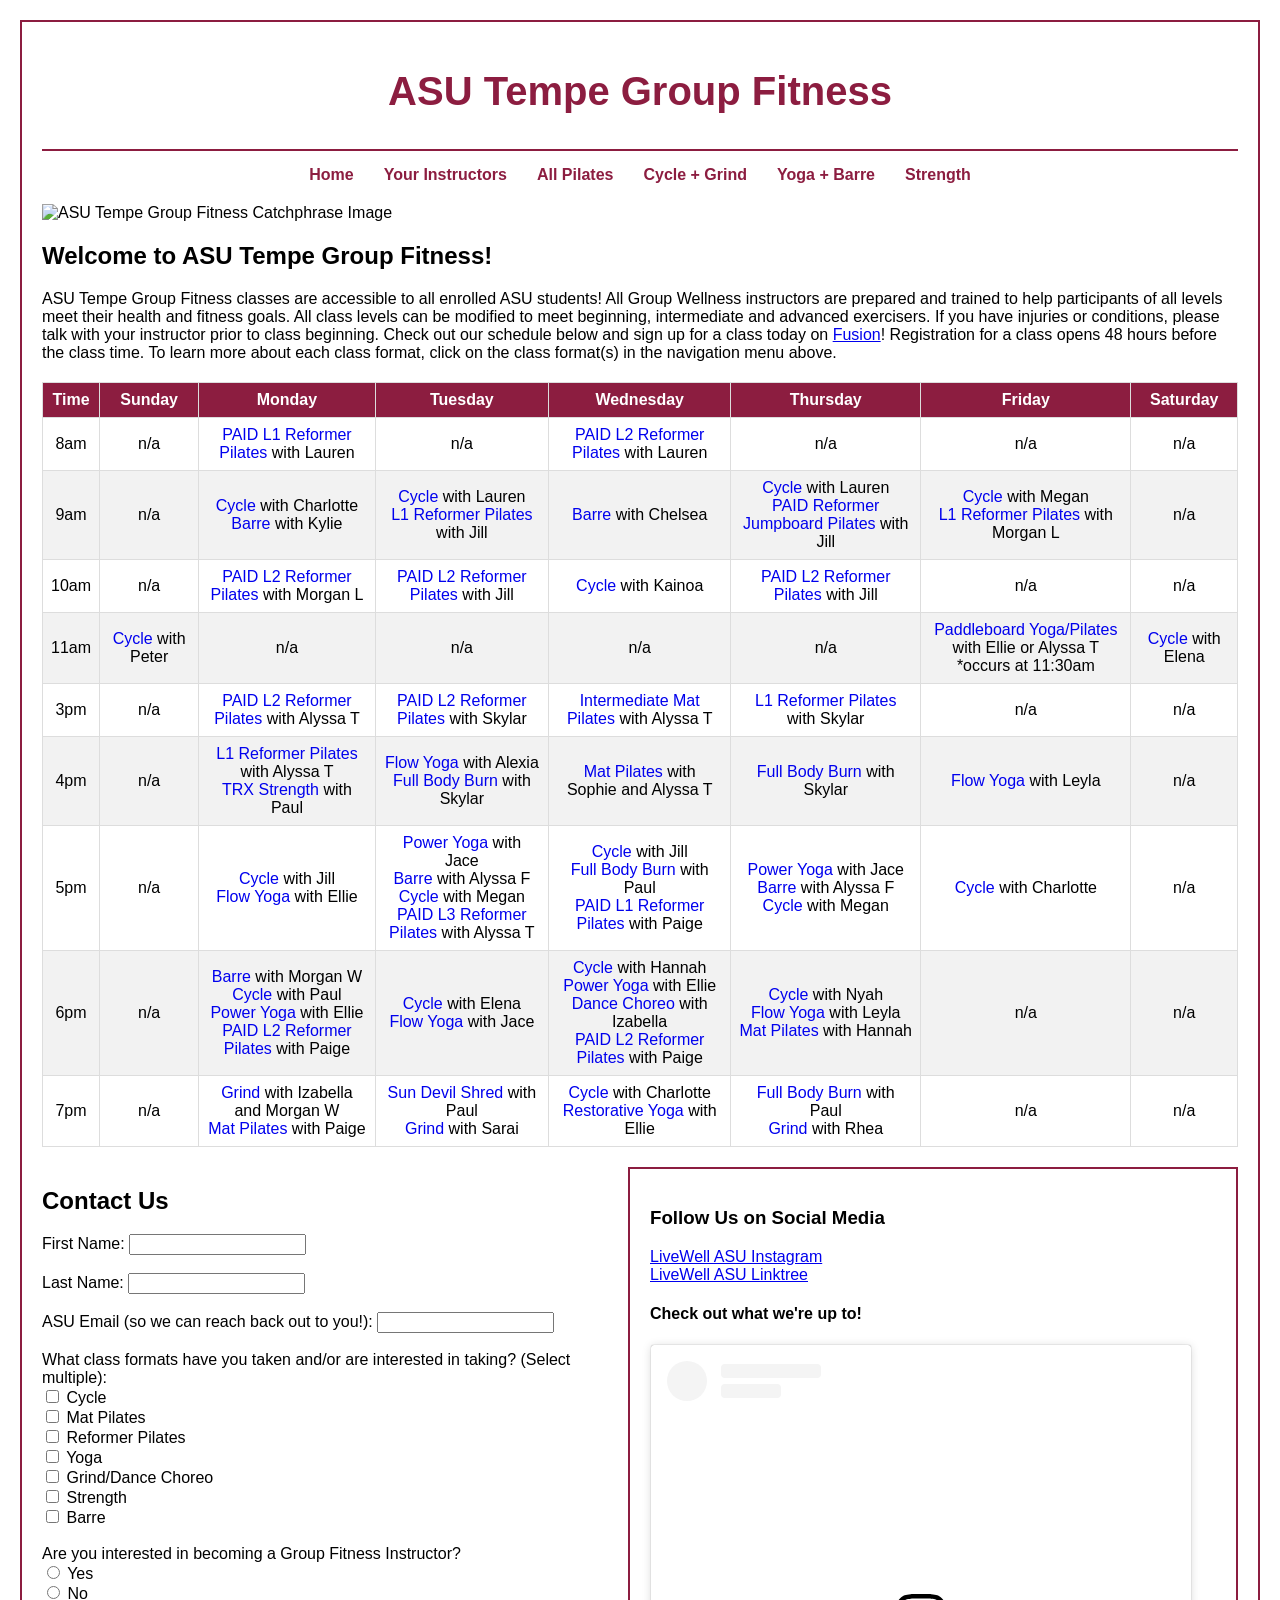
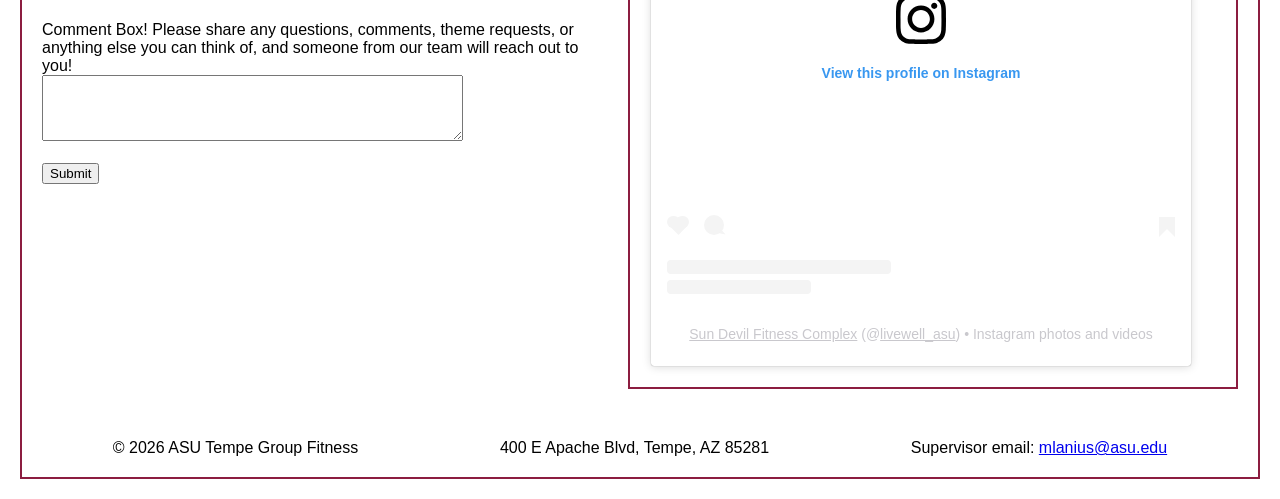
==== index.html @ fae79767 "Add files via upload" ====
<!DOCTYPE html>
<html lang="en">
        <head> 
            <title>ASU Tempe Group Fitness</title>
            <meta charset="UTF-8">
            <meta name="viewport" content="width=device-width, initial-scale=1.0">
            <meta name="description" content="ASU Tempe offers a variety of Group Fitness classes. Check out the schedule below and register for a class today!">
            <link rel="stylesheet" href="groupfit.css">
            <script async src="https://www.instagram.com/embed.js"></script>
        </head>
    <body>
        <div id="wrapper">
        <header>
            <h1>ASU Tempe Group Fitness</h1>
        </header>
        <nav>
            <ul>
                <li><a href="index.html">Home</a></li>
                <li><a href="your instructors.html">Your Instructors</a></li>
                <li><a href="all pilates.html">All Pilates</a></li>
                <li><a href="cycle & grind.html">Cycle + Grind</a></li>
                <li><a href="yoga & barre.html">Yoga + Barre</a></li>
                <li><a href="strength.html">Strength</a></li>
            </ul>
        </nav>
        <div id="homehero" class="hero">
            <img src="hero-image.png" alt="ASU Tempe Group Fitness Catchphrase Image">
        </div> 
        
        <main>

            <h2>Welcome to ASU Tempe Group Fitness!</h2>
            <p><span class="resort">ASU Tempe Group Fitness</span> classes are accessible to all 
                enrolled ASU students! All Group Wellness instructors are prepared and trained to 
                help participants of all levels meet their health and fitness goals. All class levels 
                can be modified to meet beginning, intermediate and advanced exercisers. If you have 
                injuries or conditions, please talk with your instructor prior to class beginning. Check
                out our schedule below and sign up for a class today on <a href="https://fitnessonline.asu.edu/Program?classificationId=ba1a6410-58a8-4bd6-8434-6ab64ba2472a">Fusion</a>! 
                Registration for a class opens 48 hours before the class time. To learn more about each class format, click on the class format(s) in the navigation menu above.
            </p>
            <table>
                <thead>
                    <tr>
                        <th>Time</th>
                        <th>Sunday</th>
                        <th>Monday</th>
                        <th>Tuesday</th>
                        <th>Wednesday</th>
                        <th>Thursday</th>
                        <th>Friday</th>
                        <th>Saturday</th>
                    </tr>
                </thead>
                <tbody>
                    <tr>
                        <td>8am</td>
                        <td>n/a</td>
                        <td><a href="https://fitnessonline.asu.edu/Program?classificationId=ba1a6410-58a8-4bd6-8434-6ab64ba2472a">PAID L1 Reformer Pilates</a> with Lauren</td>
                        <td>n/a</td>
                        <td><a href="https://fitnessonline.asu.edu/Program?classificationId=ba1a6410-58a8-4bd6-8434-6ab64ba2472a">PAID L2 Reformer Pilates</a> with Lauren</td>
                        <td>n/a</td>
                        <td>n/a</td>
                        <td>n/a</td>
                    </tr>
                    <tr>
                        <td>9am</td>
                        <td>n/a</td>
                        <td><a href="https://fitnessonline.asu.edu/Program?classificationId=ba1a6410-58a8-4bd6-8434-6ab64ba2472a">Cycle</a> with Charlotte<br>
                            <a href="https://fitnessonline.asu.edu/Program?classificationId=ba1a6410-58a8-4bd6-8434-6ab64ba2472a">Barre</a> with Kylie
                        </td>
                        <td><a href="https://fitnessonline.asu.edu/Program?classificationId=ba1a6410-58a8-4bd6-8434-6ab64ba2472a">Cycle</a> with Lauren<br>
                            <a href="https://fitnessonline.asu.edu/Program?classificationId=ba1a6410-58a8-4bd6-8434-6ab64ba2472a">L1 Reformer Pilates</a> with Jill
                        </td>
                        <td><a href="https://fitnessonline.asu.edu/Program?classificationId=ba1a6410-58a8-4bd6-8434-6ab64ba2472a">Barre</a> with Chelsea</td>
                        <td><a href="https://fitnessonline.asu.edu/Program?classificationId=ba1a6410-58a8-4bd6-8434-6ab64ba2472a">Cycle</a> with Lauren<br>
                            <a href="https://fitnessonline.asu.edu/Program?classificationId=ba1a6410-58a8-4bd6-8434-6ab64ba2472a">PAID Reformer Jumpboard Pilates</a> with Jill
                        </td>
                        <td><a href="https://fitnessonline.asu.edu/Program?classificationId=ba1a6410-58a8-4bd6-8434-6ab64ba2472a">Cycle</a> with Megan<br>
                            <a href="https://fitnessonline.asu.edu/Program?classificationId=ba1a6410-58a8-4bd6-8434-6ab64ba2472a">L1 Reformer Pilates</a> with Morgan L
                        </td>
                        <td>n/a</td>
                    </tr>
                    <tr>
                        <td>10am</td>
                        <td>n/a</td>
                        <td><a href="https://fitnessonline.asu.edu/Program?classificationId=ba1a6410-58a8-4bd6-8434-6ab64ba2472a">PAID L2 Reformer Pilates</a> with Morgan L</td>
                        <td><a href="https://fitnessonline.asu.edu/Program?classificationId=ba1a6410-58a8-4bd6-8434-6ab64ba2472a">PAID L2 Reformer Pilates</a> with Jill</td>
                        <td><a href="https://fitnessonline.asu.edu/Program?classificationId=ba1a6410-58a8-4bd6-8434-6ab64ba2472a">Cycle</a> with Kainoa</td>
                        <td><a href="https://fitnessonline.asu.edu/Program?classificationId=ba1a6410-58a8-4bd6-8434-6ab64ba2472a">PAID L2 Reformer Pilates</a> with Jill</td>
                        <td>n/a</td>
                        <td>n/a</td>
                    </tr>
                    <tr>
                        <td>11am</td>
                        <td><a href="https://fitnessonline.asu.edu/Program?classificationId=ba1a6410-58a8-4bd6-8434-6ab64ba2472a">Cycle</a> with Peter</td>
                        <td>n/a</td>
                        <td>n/a</td>
                        <td>n/a</td>
                        <td>n/a</td>
                        <td><a href="https://fitnessonline.asu.edu/Program?classificationId=ba1a6410-58a8-4bd6-8434-6ab64ba2472a">Paddleboard Yoga/Pilates</a> with Ellie or Alyssa T
                            <br>*occurs at 11:30am</td>
                        <td><a href="https://fitnessonline.asu.edu/Program?classificationId=ba1a6410-58a8-4bd6-8434-6ab64ba2472a">Cycle</a> with Elena</td>
                    </tr>
                    <tr>
                        <td>3pm</td>
                        <td>n/a</td>
                        <td><a href="https://fitnessonline.asu.edu/Program?classificationId=ba1a6410-58a8-4bd6-8434-6ab64ba2472a">PAID L2 Reformer Pilates</a> with Alyssa T</td>
                        <td><a href="https://fitnessonline.asu.edu/Program?classificationId=ba1a6410-58a8-4bd6-8434-6ab64ba2472a">PAID L2 Reformer Pilates</a> with Skylar</td>
                        <td><a href="https://fitnessonline.asu.edu/Program?classificationId=ba1a6410-58a8-4bd6-8434-6ab64ba2472a">Intermediate Mat Pilates</a> with Alyssa T</td>
                        <td><a href="https://fitnessonline.asu.edu/Program?classificationId=ba1a6410-58a8-4bd6-8434-6ab64ba2472a">L1 Reformer Pilates</a> with Skylar</td>
                        <td>n/a</td>
                        <td>n/a</td>
                    </tr>
                    <tr>
                        <td>4pm</td>
                        <td>n/a</td>
                        <td><a href="https://fitnessonline.asu.edu/Program?classificationId=ba1a6410-58a8-4bd6-8434-6ab64ba2472a">L1 Reformer Pilates</a> with Alyssa T<br>
                            <a href="https://fitnessonline.asu.edu/Program?classificationId=ba1a6410-58a8-4bd6-8434-6ab64ba2472a">TRX Strength</a> with Paul
                        </td>
                        <td><a href="https://fitnessonline.asu.edu/Program?classificationId=ba1a6410-58a8-4bd6-8434-6ab64ba2472a">Flow Yoga</a> with Alexia<br>
                            <a href="https://fitnessonline.asu.edu/Program?classificationId=ba1a6410-58a8-4bd6-8434-6ab64ba2472a">Full Body Burn</a> with Skylar
                        </td>
                        <td><a href="https://fitnessonline.asu.edu/Program?classificationId=ba1a6410-58a8-4bd6-8434-6ab64ba2472a">Mat Pilates</a> with Sophie and Alyssa T</td>
                        <td><a href="https://fitnessonline.asu.edu/Program?classificationId=ba1a6410-58a8-4bd6-8434-6ab64ba2472a">Full Body Burn</a> with Skylar</td>
                        <td><a href="https://fitnessonline.asu.edu/Program?classificationId=ba1a6410-58a8-4bd6-8434-6ab64ba2472a">Flow Yoga</a> with Leyla</td>
                        <td>n/a</td>
                    </tr>
                    <tr>
                        <td>5pm</td>
                        <td>n/a</td>
                        <td><a href="https://fitnessonline.asu.edu/Program?classificationId=ba1a6410-58a8-4bd6-8434-6ab64ba2472a">Cycle</a> with Jill<br>
                            <a href="https://fitnessonline.asu.edu/Program?classificationId=ba1a6410-58a8-4bd6-8434-6ab64ba2472a">Flow Yoga</a> with Ellie
                        </td>
                        <td><a href="https://fitnessonline.asu.edu/Program?classificationId=ba1a6410-58a8-4bd6-8434-6ab64ba2472a">Power Yoga</a> with Jace<br>
                            <a href="https://fitnessonline.asu.edu/Program?classificationId=ba1a6410-58a8-4bd6-8434-6ab64ba2472a">Barre</a> with Alyssa F<br>
                            <a href="https://fitnessonline.asu.edu/Program?classificationId=ba1a6410-58a8-4bd6-8434-6ab64ba2472a">Cycle</a> with Megan<br>
                            <a href="https://fitnessonline.asu.edu/Program?classificationId=ba1a6410-58a8-4bd6-8434-6ab64ba2472a">PAID L3 Reformer Pilates</a> with Alyssa T
                        </td>
                        <td><a href="https://fitnessonline.asu.edu/Program?classificationId=ba1a6410-58a8-4bd6-8434-6ab64ba2472a">Cycle</a> with Jill<br>
                            <a href="https://fitnessonline.asu.edu/Program?classificationId=ba1a6410-58a8-4bd6-8434-6ab64ba2472a">Full Body Burn</a> with Paul<br>
                            <a href="https://fitnessonline.asu.edu/Program?classificationId=ba1a6410-58a8-4bd6-8434-6ab64ba2472a">PAID L1 Reformer Pilates</a> with Paige
                        </td>
                        <td><a href="https://fitnessonline.asu.edu/Program?classificationId=ba1a6410-58a8-4bd6-8434-6ab64ba2472a">Power Yoga</a> with Jace<br>
                            <a href="https://fitnessonline.asu.edu/Program?classificationId=ba1a6410-58a8-4bd6-8434-6ab64ba2472a">Barre</a> with Alyssa F<br>
                            <a href="https://fitnessonline.asu.edu/Program?classificationId=ba1a6410-58a8-4bd6-8434-6ab64ba2472a">Cycle</a> with Megan
                        </td>
                        <td><a href="https://fitnessonline.asu.edu/Program?classificationId=ba1a6410-58a8-4bd6-8434-6ab64ba2472a">Cycle</a> with Charlotte</td>
                        <td>n/a</td>
                    </tr>
                    <tr>
                        <td>6pm</td>
                        <td>n/a</td>
                        <td><a href="https://fitnessonline.asu.edu/Program?classificationId=ba1a6410-58a8-4bd6-8434-6ab64ba2472a">Barre</a> with Morgan W<br>
                            <a href="https://fitnessonline.asu.edu/Program?classificationId=ba1a6410-58a8-4bd6-8434-6ab64ba2472a">Cycle</a> with Paul<br>
                            <a href="https://fitnessonline.asu.edu/Program?classificationId=ba1a6410-58a8-4bd6-8434-6ab64ba2472a">Power Yoga</a> with Ellie<br> 
                            <a href="https://fitnessonline.asu.edu/Program?classificationId=ba1a6410-58a8-4bd6-8434-6ab64ba2472a">PAID L2 Reformer Pilates</a> with Paige
                        </td>
                        <td><a href="https://fitnessonline.asu.edu/Program?classificationId=ba1a6410-58a8-4bd6-8434-6ab64ba2472a">Cycle</a> with Elena<br>
                            <a href="https://fitnessonline.asu.edu/Program?classificationId=ba1a6410-58a8-4bd6-8434-6ab64ba2472a">Flow Yoga</a> with Jace
                        </td>
                        <td><a href="https://fitnessonline.asu.edu/Program?classificationId=ba1a6410-58a8-4bd6-8434-6ab64ba2472a">Cycle</a> with Hannah<br>
                            <a href="https://fitnessonline.asu.edu/Program?classificationId=ba1a6410-58a8-4bd6-8434-6ab64ba2472a">Power Yoga</a> with Ellie<br>
                            <a href="https://fitnessonline.asu.edu/Program?classificationId=ba1a6410-58a8-4bd6-8434-6ab64ba2472a">Dance Choreo</a> with Izabella<br>
                            <a href="https://fitnessonline.asu.edu/Program?classificationId=ba1a6410-58a8-4bd6-8434-6ab64ba2472a">PAID L2 Reformer Pilates</a> with Paige
                        </td>
                        <td><a href="https://fitnessonline.asu.edu/Program?classificationId=ba1a6410-58a8-4bd6-8434-6ab64ba2472a">Cycle</a> with Nyah<br>
                            <a href="https://fitnessonline.asu.edu/Program?classificationId=ba1a6410-58a8-4bd6-8434-6ab64ba2472a">Flow Yoga</a> with Leyla<br>
                            <a href="https://fitnessonline.asu.edu/Program?classificationId=ba1a6410-58a8-4bd6-8434-6ab64ba2472a">Mat Pilates</a> with Hannah
                        </td>
                        <td>n/a</td>
                        <td>n/a</td>
                    </tr>
                    <tr>
                        <td>7pm</td>
                        <td>n/a</td>
                        <td><a href="https://fitnessonline.asu.edu/Program?classificationId=ba1a6410-58a8-4bd6-8434-6ab64ba2472a">Grind</a> with Izabella and Morgan W<br>
                            <a href="https://fitnessonline.asu.edu/Program?classificationId=ba1a6410-58a8-4bd6-8434-6ab64ba2472a">Mat Pilates</a> with Paige
                        </td>
                        <td><a href="https://fitnessonline.asu.edu/Program?classificationId=ba1a6410-58a8-4bd6-8434-6ab64ba2472a">Sun Devil Shred</a> with Paul<br>
                            <a href="https://fitnessonline.asu.edu/Program?classificationId=ba1a6410-58a8-4bd6-8434-6ab64ba2472a">Grind</a> with Sarai
                        </td>
                        <td><a href="https://fitnessonline.asu.edu/Program?classificationId=ba1a6410-58a8-4bd6-8434-6ab64ba2472a">Cycle</a> with Charlotte<br>
                            <a href="https://fitnessonline.asu.edu/Program?classificationId=ba1a6410-58a8-4bd6-8434-6ab64ba2472a">Restorative Yoga</a> with Ellie
                        </td>
                        <td><a href="https://fitnessonline.asu.edu/Program?classificationId=ba1a6410-58a8-4bd6-8434-6ab64ba2472a">Full Body Burn</a> with Paul<br>
                            <a href="https://fitnessonline.asu.edu/Program?classificationId=ba1a6410-58a8-4bd6-8434-6ab64ba2472a">Grind</a> with Rhea
                        </td>
                        <td>n/a</td>
                        <td>n/a</td>
                    </tr>
                </tbody>
            </table>

            <div class="contact-container">
                <div class="form-section">
                    <h2>Contact Us</h2>
                    <form action="#" method="post">
                        <label for="firstName">First Name:</label>
                        <input type="text" id="firstName" name="firstName" required><br><br>

                        <label for="lastName">Last Name:</label>
                        <input type="text" id="lastName" name="lastName" required><br><br>

                        <label for="email">ASU Email (so we can reach back out to you!):</label>
                        <input type="email" id="email" name="email" required><br><br>

                        <label>What class formats have you taken and/or are interested in taking? (Select multiple):</label><br>
                        <input type="checkbox" id="cycle" name="classes" value="cycle">
                        <label for="cycle">Cycle</label><br>
                        <input type="checkbox" id="matPilates" name="classes" value="mat pilates">
                        <label for="matPilates">Mat Pilates</label><br>
                        <input type="checkbox" id="reformerPilates" name="classes" value="reformer pilates">
                        <label for="reformerPilates">Reformer Pilates</label><br>
                        <input type="checkbox" id="yoga" name="classes" value="yoga">
                        <label for="yoga">Yoga</label><br>
                        <input type="checkbox" id="grindDance" name="classes" value="grind/dance choreo">
                        <label for="grindDance">Grind/Dance Choreo</label><br>
                        <input type="checkbox" id="strength" name="classes" value="strength">
                        <label for="strength">Strength</label><br>
                        <input type="checkbox" id="barre" name="classes" value="barre">
                        <label for="barre">Barre</label><br><br>

                        <label>Are you interested in becoming a Group Fitness Instructor?</label><br>
                        <input type="radio" id="yes" name="instructor" value="yes">
                        <label for="yes">Yes</label><br>
                        <input type="radio" id="no" name="instructor" value="no">
                        <label for="no">No</label><br><br>

                        <label for="comments">Comment Box! Please share any questions, comments, theme requests, or anything else you can think of, and someone from our team will reach out to you!</label><br>
                        <textarea id="comments" name="comments" rows="4" cols="50"></textarea><br><br>

                        <input type="submit" value="Submit">
                    </form>
                </div>
                <div class="social-box">
                    <h3>Follow Us on Social Media</h3>
                    <a href="https://www.instagram.com/livewell_asu/">LiveWell ASU Instagram</a><br>
                    <a href="https://linktr.ee/Livewell_ASU?utm_source=linktree_profile_share&ltsid=1f23e13b-ff58-4a9b-a9b8-58aa42dfff3c">LiveWell ASU Linktree</a><br>
                    <h4>Check out what we're up to!</h4>
                    <div class="recent-post">
                        <blockquote class="instagram-media" data-instgrm-permalink="https://www.instagram.com/livewell_asu/?utm_source=ig_embed&amp;utm_campaign=loading" data-instgrm-version="14" style=" background:#FFF; border:0; border-radius:3px; box-shadow:0 0 1px 0 rgba(0,0,0,0.5),0 1px 10px 0 rgba(0,0,0,0.15); margin: 1px; max-width:540px; min-width:326px; padding:0; width:99.375%; width:-webkit-calc(100% - 2px); width:calc(100% - 2px);"><div style="padding:16px;"> <a href="https://www.instagram.com/livewell_asu/?utm_source=ig_embed&amp;utm_campaign=loading" style=" background:#FFFFFF; line-height:0; padding:0 0; text-align:center; text-decoration:none; width:100%;" target="_blank"> <div style=" display: flex; flex-direction: row; align-items: center;"> <div style="background-color: #F4F4F4; border-radius: 50%; flex-grow: 0; height: 40px; margin-right: 14px; width: 40px;"></div> <div style="display: flex; flex-direction: column; flex-grow: 1; justify-content: center;"> <div style=" background-color: #F4F4F4; border-radius: 4px; flex-grow: 0; height: 14px; margin-bottom: 6px; width: 100px;"></div> <div style=" background-color: #F4F4F4; border-radius: 4px; flex-grow: 0; height: 14px; width: 60px;"></div></div></div><div style="padding: 19% 0;"></div> <div style="display:block; height:50px; margin:0 auto 12px; width:50px;"><svg width="50px" height="50px" viewBox="0 0 60 60" version="1.1" xmlns="https://www.w3.org/2000/svg" xmlns:xlink="https://www.w3.org/1999/xlink"><g stroke="none" stroke-width="1" fill="none" fill-rule="evenodd"><g transform="translate(-511.000000, -20.000000)" fill="#000000"><g><path d="M556.869,30.41 C554.814,30.41 553.148,32.076 553.148,34.131 C553.148,36.186 554.814,37.852 556.869,37.852 C558.924,37.852 560.59,36.186 560.59,34.131 C560.59,32.076 558.924,30.41 556.869,30.41 M541,60.657 C535.114,60.657 530.342,55.887 530.342,50 C530.342,44.114 535.114,39.342 541,39.342 C546.887,39.342 551.658,44.114 551.658,50 C551.658,55.887 546.887,60.657 541,60.657 M541,33.886 C532.1,33.886 524.886,41.1 524.886,50 C524.886,58.899 532.1,66.113 541,66.113 C549.9,66.113 557.115,58.899 557.115,50 C557.115,41.1 549.9,33.886 541,33.886 M565.378,62.101 C565.244,65.022 564.756,66.606 564.346,67.663 C563.803,69.06 563.154,70.057 562.106,71.106 C561.058,72.155 560.06,72.803 558.662,73.347 C557.607,73.757 556.021,74.244 553.102,74.378 C549.944,74.521 548.997,74.552 541,74.552 C533.003,74.552 532.056,74.521 528.898,74.378 C525.979,74.244 524.393,73.757 523.338,73.347 C521.94,72.803 520.942,72.155 519.894,71.106 C518.846,70.057 518.197,69.06 517.654,67.663 C517.244,66.606 516.755,65.022 516.623,62.101 C516.479,58.943 516.448,57.996 516.448,50 C516.448,42.003 516.479,41.056 516.623,37.899 C516.755,34.978 517.244,33.391 517.654,32.338 C518.197,30.938 518.846,29.942 519.894,28.894 C520.942,27.846 521.94,27.196 523.338,26.654 C524.393,26.244 525.979,25.756 528.898,25.623 C532.057,25.479 533.004,25.448 541,25.448 C548.997,25.448 549.943,25.479 553.102,25.623 C556.021,25.756 557.607,26.244 558.662,26.654 C560.06,27.196 561.058,27.846 562.106,28.894 C563.154,29.942 563.803,30.938 564.346,32.338 C564.756,33.391 565.244,34.978 565.378,37.899 C565.522,41.056 565.552,42.003 565.552,50 C565.552,57.996 565.522,58.943 565.378,62.101 M570.82,37.631 C570.674,34.438 570.167,32.258 569.425,30.349 C568.659,28.377 567.633,26.702 565.965,25.035 C564.297,23.368 562.623,22.342 560.652,21.575 C558.743,20.834 556.562,20.326 553.369,20.18 C550.169,20.033 549.148,20 541,20 C532.853,20 531.831,20.033 528.631,20.18 C525.438,20.326 523.257,20.834 521.349,21.575 C519.376,22.342 517.703,23.368 516.035,25.035 C514.368,26.702 513.342,28.377 512.574,30.349 C511.834,32.258 511.326,34.438 511.181,37.631 C511.035,40.831 511,41.851 511,50 C511,58.147 511.035,59.17 511.181,62.369 C511.326,65.562 511.834,67.743 512.574,69.651 C513.342,71.625 514.368,73.296 516.035,74.965 C517.703,76.634 519.376,77.658 521.349,78.425 C523.257,79.167 525.438,79.673 528.631,79.82 C531.831,79.965 532.853,80.001 541,80.001 C549.148,80.001 550.169,79.965 553.369,79.82 C556.562,79.673 558.743,79.167 560.652,78.425 C562.623,77.658 564.297,76.634 565.965,74.965 C567.633,73.296 568.659,71.625 569.425,69.651 C570.167,67.743 570.674,65.562 570.82,62.369 C570.966,59.17 571,58.147 571,50 C571,41.851 570.966,40.831 570.82,37.631"></path></g></g></g></svg></div><div style="padding-top: 8px;"> <div style=" color:#3897f0; font-family:Arial,sans-serif; font-size:14px; font-style:normal; font-weight:550; line-height:18px;">View this profile on Instagram</div></div><div style="padding: 12.5% 0;"></div> <div style="display: flex; flex-direction: row; margin-bottom: 14px; align-items: center;"><div> <div style="background-color: #F4F4F4; border-radius: 50%; height: 12.5px; width: 12.5px; transform: translateX(0px) translateY(7px);"></div> <div style="background-color: #F4F4F4; height: 12.5px; transform: rotate(-45deg) translateX(3px) translateY(1px); width: 12.5px; flex-grow: 0; margin-right: 14px; margin-left: 2px;"></div> <div style="background-color: #F4F4F4; border-radius: 50%; height: 12.5px; width: 12.5px; transform: translateX(9px) translateY(-18px);"></div></div><div style="margin-left: 8px;"> <div style=" background-color: #F4F4F4; border-radius: 50%; flex-grow: 0; height: 20px; width: 20px;"></div> <div style=" width: 0; height: 0; border-top: 2px solid transparent; border-left: 6px solid #f4f4f4; border-bottom: 2px solid transparent; transform: translateX(16px) translateY(-4px) rotate(30deg)"></div></div><div style="margin-left: auto;"> <div style=" width: 0px; border-top: 8px solid #F4F4F4; border-right: 8px solid transparent; transform: translateY(16px);"></div> <div style=" background-color: #F4F4F4; flex-grow: 0; height: 12px; width: 16px; transform: translateY(-4px);"></div> <div style=" width: 0; height: 0; border-top: 8px solid #F4F4F4; border-left: 8px solid transparent; transform: translateY(-4px) translateX(8px);"></div></div></div> <div style="display: flex; flex-direction: column; flex-grow: 1; justify-content: center; margin-bottom: 24px;"> <div style=" background-color: #F4F4F4; border-radius: 4px; flex-grow: 0; height: 14px; margin-bottom: 6px; width: 224px;"></div> <div style=" background-color: #F4F4F4; border-radius: 4px; flex-grow: 0; height: 14px; width: 144px;"></div></div></a><p style=" color:#c9c8cd; font-family:Arial,sans-serif; font-size:14px; line-height:17px; margin-bottom:0; margin-top:8px; overflow:hidden; padding:8px 0 7px; text-align:center; text-overflow:ellipsis; white-space:nowrap;"><a href="https://www.instagram.com/livewell_asu/?utm_source=ig_embed&amp;utm_campaign=loading" style=" color:#c9c8cd; font-family:Arial,sans-serif; font-size:14px; font-style:normal; font-weight:normal; line-height:17px;" target="_blank">Sun Devil Fitness Complex</a> (@<a href="https://www.instagram.com/livewell_asu/?utm_source=ig_embed&amp;utm_campaign=loading" style=" color:#c9c8cd; font-family:Arial,sans-serif; font-size:14px; font-style:normal; font-weight:normal; line-height:17px;" target="_blank">livewell_asu</a>) • Instagram photos and videos</p></div></blockquote>
                    </div>
                </div>
            </div>
        </main>
        <footer>
            <span>&copy; 2026 ASU Tempe Group Fitness</span>
            <span>400 E Apache Blvd, Tempe, AZ 85281</span>
            <span>Supervisor email: <a href="mailto:mlanius@asu.edu">mlanius@asu.edu</a></span>
        </footer>
        </div>
    </body>
</html>
---- groupfit.css ----
/* Group Fitness CSS */

:root {
  --text: #000000;
  --background: #ffffff;
  --primary: #8c1d40;
  --secondary: #ffc629;
  --accent: #74777b;
}

header {
    text-align: center;
    border-bottom: 2px solid var(--primary);
    padding-bottom: 15px;
    margin-bottom: 15px;
}

nav ul {
    list-style-type: none;
    display: flex;
    justify-content: center;
    padding: 0;
    margin: 0 0 20px 0;
}

nav li {
    margin: 0 15px;
}

nav a {
    text-decoration: none;
    color: var(--primary);
    font-weight: bold;
}

.hero {
    width: 100%;
    display: flex;
    justify-content: center;
    align-items: center;
}

.hero img {
    width: 100%;
    height: auto;
    object-fit: contain;
}

footer {
    display: flex;
    justify-content: space-around;
    align-items: center;
    text-align: center;
}

main {
    margin-bottom: 50px;
}

table {
    border-collapse: collapse;
    width: 100%;
    margin: 20px 0;
}

th, td {
    border: 1px solid #ddd;
    padding: 8px;
    text-align: center;
}

th {
    background-color: var(--primary);
    color: white;
    font-weight: bold;
}

tbody tr:nth-child(even) {
    background-color: #f2f2f2;
}

table a, table a:link, table a:visited, table a:hover, table a:active {
    text-decoration: none;
}

body {
    background-color: var(--background);
    color: var(--text);
    font-family: 'Georgia', sans-serif;
    margin: 20px;
    padding: 20px;
    border: 2px solid var(--primary);
}

h1 {
    color: var(--primary);
    text-align: center;
    font-size: 2.5em;
    margin-bottom: 20px;
}

.paid {
    font-weight: bold;
    color: var(--secondary);
    text-transform: uppercase;
}

.instructor-list {
    list-style: none;
    padding: 0;
    margin: 0;
    display: grid;
    gap: 1rem;
}

.instructor-item {
    display: flex;
    align-items: center;
    gap: 0.75rem;
    padding: 0.75rem 1rem;
    border: 1px solid #ddd;
    border-radius: 0.75rem;
    background: #fff;
}

.instructor-photo {
    width: 56px;
    height: 56px;
    object-fit: cover;
    border-radius: 50%;
    flex-shrink: 0;
    border: 1px solid #ccc;
}

.instructor-name {
    display: block;
    line-height: 1.2;
}

.instructor-bio {
    font-size: 0.9em;
    color: #555;
    margin-top: 0.5rem;
    line-height: 1.4;
}

.cycle {
    background-color: #e8f5e8;
    border-left: 5px solid var(--primary);
}

.barre {
    background-color: #fce4ec;
    font-style: italic;
}

.contact-container {
    display: flex;
    gap: 20px;
    align-items: flex-start;
}

.form-section {
    flex: 1;
    max-width: 600px;
}

.social-box {
    border: 2px solid var(--primary);
    padding: 20px;
    flex: 1;
    min-width: 300px;
}

@media (max-width: 768px) {
    table {
        font-size: 0.8em;
        overflow-x: auto;
        display: block;
    }
    th, td {
        padding: 4px;
        white-space: nowrap;
    }
    .contact-container {
        flex-direction: column;
    }
}
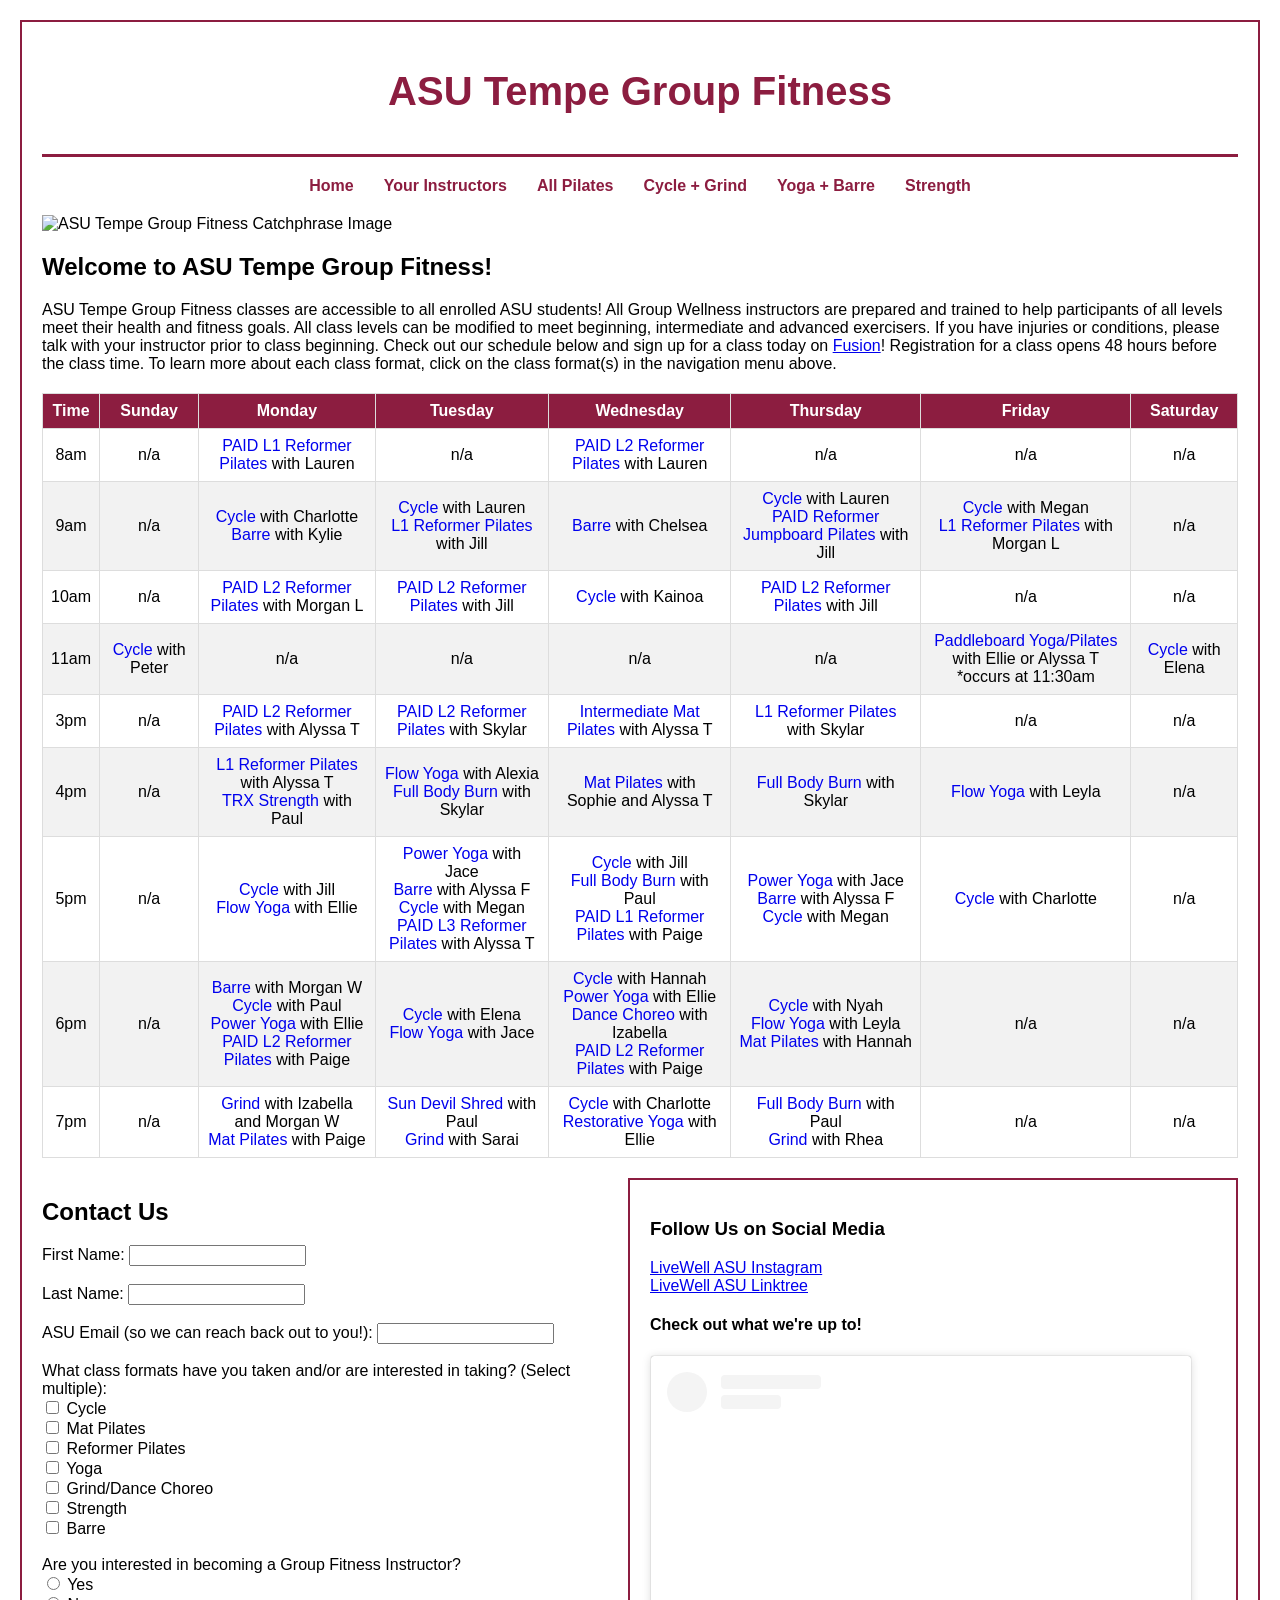
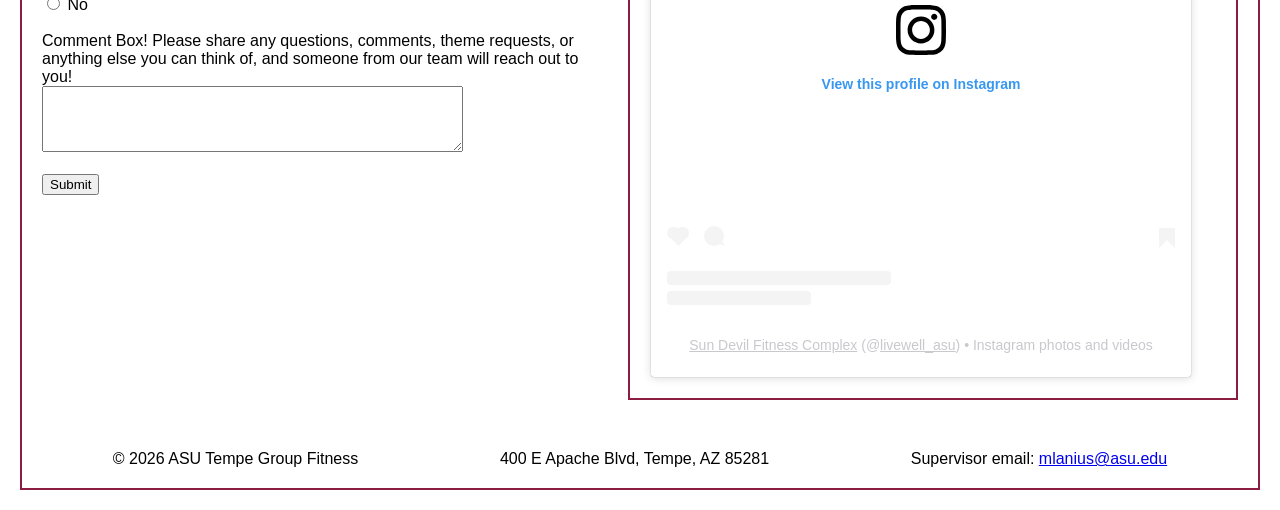
==== commit 5d671fae: "Add files via upload" ====
--- a/index.html
+++ b/index.html
@@ -55,9 +55,9 @@
                     <tr>
                         <td>8am</td>
                         <td>n/a</td>
-                        <td><a href="https://fitnessonline.asu.edu/Program?classificationId=ba1a6410-58a8-4bd6-8434-6ab64ba2472a">PAID L1 Reformer Pilates</a> with Lauren</td>
-                        <td>n/a</td>
-                        <td><a href="https://fitnessonline.asu.edu/Program?classificationId=ba1a6410-58a8-4bd6-8434-6ab64ba2472a">PAID L2 Reformer Pilates</a> with Lauren</td>
+                        <td><a href="https://fitness.asu.edu/reformerpilates">PAID L1 Reformer Pilates</a> with Lauren</td>
+                        <td>n/a</td>
+                        <td><a href="https://fitness.asu.edu/reformerpilates">PAID L2 Reformer Pilates</a> with Lauren</td>
                         <td>n/a</td>
                         <td>n/a</td>
                         <td>n/a</td>
@@ -65,107 +65,107 @@
                     <tr>
                         <td>9am</td>
                         <td>n/a</td>
-                        <td><a href="https://fitnessonline.asu.edu/Program?classificationId=ba1a6410-58a8-4bd6-8434-6ab64ba2472a">Cycle</a> with Charlotte<br>
-                            <a href="https://fitnessonline.asu.edu/Program?classificationId=ba1a6410-58a8-4bd6-8434-6ab64ba2472a">Barre</a> with Kylie
-                        </td>
-                        <td><a href="https://fitnessonline.asu.edu/Program?classificationId=ba1a6410-58a8-4bd6-8434-6ab64ba2472a">Cycle</a> with Lauren<br>
-                            <a href="https://fitnessonline.asu.edu/Program?classificationId=ba1a6410-58a8-4bd6-8434-6ab64ba2472a">L1 Reformer Pilates</a> with Jill
-                        </td>
-                        <td><a href="https://fitnessonline.asu.edu/Program?classificationId=ba1a6410-58a8-4bd6-8434-6ab64ba2472a">Barre</a> with Chelsea</td>
-                        <td><a href="https://fitnessonline.asu.edu/Program?classificationId=ba1a6410-58a8-4bd6-8434-6ab64ba2472a">Cycle</a> with Lauren<br>
-                            <a href="https://fitnessonline.asu.edu/Program?classificationId=ba1a6410-58a8-4bd6-8434-6ab64ba2472a">PAID Reformer Jumpboard Pilates</a> with Jill
-                        </td>
-                        <td><a href="https://fitnessonline.asu.edu/Program?classificationId=ba1a6410-58a8-4bd6-8434-6ab64ba2472a">Cycle</a> with Megan<br>
-                            <a href="https://fitnessonline.asu.edu/Program?classificationId=ba1a6410-58a8-4bd6-8434-6ab64ba2472a">L1 Reformer Pilates</a> with Morgan L
+                        <td><a href="https://fitnessonline.asu.edu/Program/GetProgramDetails?courseId=5a002a9d-2344-45c9-ab6c-6c32eb379626">Cycle</a> with Charlotte<br>
+                            <a href="https://fitnessonline.asu.edu/Program/GetProgramDetails?courseId=0aaf40c5-a5ea-4f15-9cbf-7908c4d47920">Barre</a> with Kylie
+                        </td>
+                        <td><a href="https://fitnessonline.asu.edu/Program/GetProgramDetails?courseId=5a002a9d-2344-45c9-ab6c-6c32eb379626">Cycle</a> with Lauren<br>
+                            <a href="https://fitnessonline.asu.edu/Program/GetProgramDetails?courseId=816a56a4-155d-46fa-88a2-0de6da8fd910">L1 Reformer Pilates</a> with Jill
+                        </td>
+                        <td><a href="https://fitnessonline.asu.edu/Program/GetProgramDetails?courseId=0aaf40c5-a5ea-4f15-9cbf-7908c4d47920">Barre</a> with Chelsea</td>
+                        <td><a href="https://fitnessonline.asu.edu/Program/GetProgramDetails?courseId=5a002a9d-2344-45c9-ab6c-6c32eb379626">Cycle</a> with Lauren<br>
+                            <a href="https://fitness.asu.edu/reformerpilates">PAID Reformer Jumpboard Pilates</a> with Jill
+                        </td>
+                        <td><a href="https://fitnessonline.asu.edu/Program/GetProgramDetails?courseId=5a002a9d-2344-45c9-ab6c-6c32eb379626">Cycle</a> with Megan<br>
+                            <a href="https://fitnessonline.asu.edu/Program/GetProgramDetails?courseId=816a56a4-155d-46fa-88a2-0de6da8fd910">L1 Reformer Pilates</a> with Morgan L
                         </td>
                         <td>n/a</td>
                     </tr>
                     <tr>
                         <td>10am</td>
                         <td>n/a</td>
-                        <td><a href="https://fitnessonline.asu.edu/Program?classificationId=ba1a6410-58a8-4bd6-8434-6ab64ba2472a">PAID L2 Reformer Pilates</a> with Morgan L</td>
-                        <td><a href="https://fitnessonline.asu.edu/Program?classificationId=ba1a6410-58a8-4bd6-8434-6ab64ba2472a">PAID L2 Reformer Pilates</a> with Jill</td>
-                        <td><a href="https://fitnessonline.asu.edu/Program?classificationId=ba1a6410-58a8-4bd6-8434-6ab64ba2472a">Cycle</a> with Kainoa</td>
-                        <td><a href="https://fitnessonline.asu.edu/Program?classificationId=ba1a6410-58a8-4bd6-8434-6ab64ba2472a">PAID L2 Reformer Pilates</a> with Jill</td>
+                        <td><a href="https://fitness.asu.edu/reformerpilates">PAID L2 Reformer Pilates</a> with Morgan L</td>
+                        <td><a href="https://fitness.asu.edu/reformerpilates">PAID L2 Reformer Pilates</a> with Jill</td>
+                        <td><a href="https://fitnessonline.asu.edu/Program/GetProgramDetails?courseId=5a002a9d-2344-45c9-ab6c-6c32eb379626">Cycle</a> with Kainoa</td>
+                        <td><a href="https://fitness.asu.edu/reformerpilates">PAID L2 Reformer Pilates</a> with Jill</td>
                         <td>n/a</td>
                         <td>n/a</td>
                     </tr>
                     <tr>
                         <td>11am</td>
-                        <td><a href="https://fitnessonline.asu.edu/Program?classificationId=ba1a6410-58a8-4bd6-8434-6ab64ba2472a">Cycle</a> with Peter</td>
-                        <td>n/a</td>
-                        <td>n/a</td>
-                        <td>n/a</td>
-                        <td>n/a</td>
-                        <td><a href="https://fitnessonline.asu.edu/Program?classificationId=ba1a6410-58a8-4bd6-8434-6ab64ba2472a">Paddleboard Yoga/Pilates</a> with Ellie or Alyssa T
+                        <td><a href="https://fitnessonline.asu.edu/Program/GetProgramDetails?courseId=5a002a9d-2344-45c9-ab6c-6c32eb379626">Cycle</a> with Peter</td>
+                        <td>n/a</td>
+                        <td>n/a</td>
+                        <td>n/a</td>
+                        <td>n/a</td>
+                        <td><a href="https://fitnessonline.asu.edu/Program/GetProgramDetails?courseId=0d52db2e-ca1e-4a03-86fb-15d86b95d874">Paddleboard Yoga/Pilates</a> with Ellie or Alyssa T
                             <br>*occurs at 11:30am</td>
-                        <td><a href="https://fitnessonline.asu.edu/Program?classificationId=ba1a6410-58a8-4bd6-8434-6ab64ba2472a">Cycle</a> with Elena</td>
+                        <td><a href="https://fitnessonline.asu.edu/Program/GetProgramDetails?courseId=5a002a9d-2344-45c9-ab6c-6c32eb379626">Cycle</a> with Elena</td>
                     </tr>
                     <tr>
                         <td>3pm</td>
                         <td>n/a</td>
-                        <td><a href="https://fitnessonline.asu.edu/Program?classificationId=ba1a6410-58a8-4bd6-8434-6ab64ba2472a">PAID L2 Reformer Pilates</a> with Alyssa T</td>
-                        <td><a href="https://fitnessonline.asu.edu/Program?classificationId=ba1a6410-58a8-4bd6-8434-6ab64ba2472a">PAID L2 Reformer Pilates</a> with Skylar</td>
-                        <td><a href="https://fitnessonline.asu.edu/Program?classificationId=ba1a6410-58a8-4bd6-8434-6ab64ba2472a">Intermediate Mat Pilates</a> with Alyssa T</td>
-                        <td><a href="https://fitnessonline.asu.edu/Program?classificationId=ba1a6410-58a8-4bd6-8434-6ab64ba2472a">L1 Reformer Pilates</a> with Skylar</td>
+                        <td><a href="https://fitness.asu.edu/reformerpilates">PAID L2 Reformer Pilates</a> with Alyssa T</td>
+                        <td><a href="https://fitness.asu.edu/reformerpilates">PAID L2 Reformer Pilates</a> with Skylar</td>
+                        <td><a href="https://fitnessonline.asu.edu/Program/GetProgramDetails?courseId=890b2235-7b8f-48d7-9d75-57cfb114e75d">Intermediate Mat Pilates</a> with Alyssa T</td>
+                        <td><a href="https://fitnessonline.asu.edu/Program/GetProgramDetails?courseId=816a56a4-155d-46fa-88a2-0de6da8fd910">L1 Reformer Pilates</a> with Skylar</td>
                         <td>n/a</td>
                         <td>n/a</td>
                     </tr>
                     <tr>
                         <td>4pm</td>
                         <td>n/a</td>
-                        <td><a href="https://fitnessonline.asu.edu/Program?classificationId=ba1a6410-58a8-4bd6-8434-6ab64ba2472a">L1 Reformer Pilates</a> with Alyssa T<br>
-                            <a href="https://fitnessonline.asu.edu/Program?classificationId=ba1a6410-58a8-4bd6-8434-6ab64ba2472a">TRX Strength</a> with Paul
-                        </td>
-                        <td><a href="https://fitnessonline.asu.edu/Program?classificationId=ba1a6410-58a8-4bd6-8434-6ab64ba2472a">Flow Yoga</a> with Alexia<br>
-                            <a href="https://fitnessonline.asu.edu/Program?classificationId=ba1a6410-58a8-4bd6-8434-6ab64ba2472a">Full Body Burn</a> with Skylar
-                        </td>
-                        <td><a href="https://fitnessonline.asu.edu/Program?classificationId=ba1a6410-58a8-4bd6-8434-6ab64ba2472a">Mat Pilates</a> with Sophie and Alyssa T</td>
-                        <td><a href="https://fitnessonline.asu.edu/Program?classificationId=ba1a6410-58a8-4bd6-8434-6ab64ba2472a">Full Body Burn</a> with Skylar</td>
-                        <td><a href="https://fitnessonline.asu.edu/Program?classificationId=ba1a6410-58a8-4bd6-8434-6ab64ba2472a">Flow Yoga</a> with Leyla</td>
+                        <td><a href="https://fitnessonline.asu.edu/Program/GetProgramDetails?courseId=816a56a4-155d-46fa-88a2-0de6da8fd910">L1 Reformer Pilates</a> with Alyssa T<br>
+                            <a href="https://fitnessonline.asu.edu/Program/GetProgramDetails?courseId=64fec8c9-ccab-4234-b4bb-62dac0ee9136">TRX Strength</a> with Paul
+                        </td>
+                        <td><a href="https://fitnessonline.asu.edu/Program/GetProgramDetails?courseId=a31135cd-27fd-4e28-b45f-21352eda16e2">Flow Yoga</a> with Alexia<br>
+                            <a href="https://fitnessonline.asu.edu/Program/GetProgramDetails?courseId=d39f424e-f76c-4f80-a2c3-6607f3075f3b">Full Body Burn</a> with Skylar
+                        </td>
+                        <td><a href="https://fitnessonline.asu.edu/Program/GetProgramDetails?courseId=9db477ee-bd4e-466f-a188-dbbab280c336">Mat Pilates</a> with Sophie and Alyssa T</td>
+                        <td><a href="https://fitnessonline.asu.edu/Program/GetProgramDetails?courseId=d39f424e-f76c-4f80-a2c3-6607f3075f3b">Full Body Burn</a> with Skylar</td>
+                        <td><a href="https://fitnessonline.asu.edu/Program/GetProgramDetails?courseId=a31135cd-27fd-4e28-b45f-21352eda16e2">Flow Yoga</a> with Leyla</td>
                         <td>n/a</td>
                     </tr>
                     <tr>
                         <td>5pm</td>
                         <td>n/a</td>
-                        <td><a href="https://fitnessonline.asu.edu/Program?classificationId=ba1a6410-58a8-4bd6-8434-6ab64ba2472a">Cycle</a> with Jill<br>
-                            <a href="https://fitnessonline.asu.edu/Program?classificationId=ba1a6410-58a8-4bd6-8434-6ab64ba2472a">Flow Yoga</a> with Ellie
-                        </td>
-                        <td><a href="https://fitnessonline.asu.edu/Program?classificationId=ba1a6410-58a8-4bd6-8434-6ab64ba2472a">Power Yoga</a> with Jace<br>
-                            <a href="https://fitnessonline.asu.edu/Program?classificationId=ba1a6410-58a8-4bd6-8434-6ab64ba2472a">Barre</a> with Alyssa F<br>
-                            <a href="https://fitnessonline.asu.edu/Program?classificationId=ba1a6410-58a8-4bd6-8434-6ab64ba2472a">Cycle</a> with Megan<br>
-                            <a href="https://fitnessonline.asu.edu/Program?classificationId=ba1a6410-58a8-4bd6-8434-6ab64ba2472a">PAID L3 Reformer Pilates</a> with Alyssa T
-                        </td>
-                        <td><a href="https://fitnessonline.asu.edu/Program?classificationId=ba1a6410-58a8-4bd6-8434-6ab64ba2472a">Cycle</a> with Jill<br>
-                            <a href="https://fitnessonline.asu.edu/Program?classificationId=ba1a6410-58a8-4bd6-8434-6ab64ba2472a">Full Body Burn</a> with Paul<br>
-                            <a href="https://fitnessonline.asu.edu/Program?classificationId=ba1a6410-58a8-4bd6-8434-6ab64ba2472a">PAID L1 Reformer Pilates</a> with Paige
-                        </td>
-                        <td><a href="https://fitnessonline.asu.edu/Program?classificationId=ba1a6410-58a8-4bd6-8434-6ab64ba2472a">Power Yoga</a> with Jace<br>
-                            <a href="https://fitnessonline.asu.edu/Program?classificationId=ba1a6410-58a8-4bd6-8434-6ab64ba2472a">Barre</a> with Alyssa F<br>
-                            <a href="https://fitnessonline.asu.edu/Program?classificationId=ba1a6410-58a8-4bd6-8434-6ab64ba2472a">Cycle</a> with Megan
-                        </td>
-                        <td><a href="https://fitnessonline.asu.edu/Program?classificationId=ba1a6410-58a8-4bd6-8434-6ab64ba2472a">Cycle</a> with Charlotte</td>
+                        <td><a href="https://fitnessonline.asu.edu/Program/GetProgramDetails?courseId=5a002a9d-2344-45c9-ab6c-6c32eb379626">Cycle</a> with Jill<br>
+                            <a href="https://fitnessonline.asu.edu/Program/GetProgramDetails?courseId=a31135cd-27fd-4e28-b45f-21352eda16e2">Flow Yoga</a> with Ellie
+                        </td>
+                        <td><a href="https://fitnessonline.asu.edu/Program/GetProgramDetails?courseId=d1ebdbd4-e800-45e4-a3f5-ce87d89bf2ea">Power Yoga</a> with Jace<br>
+                            <a href="https://fitnessonline.asu.edu/Program/GetProgramDetails?courseId=0aaf40c5-a5ea-4f15-9cbf-7908c4d47920">Barre</a> with Alyssa F<br>
+                            <a href="https://fitnessonline.asu.edu/Program/GetProgramDetails?courseId=5a002a9d-2344-45c9-ab6c-6c32eb379626">Cycle</a> with Megan<br>
+                            <a href="https://fitness.asu.edu/reformerpilates">PAID L3 Reformer Pilates</a> with Alyssa T
+                        </td>
+                        <td><a href="https://fitnessonline.asu.edu/Program/GetProgramDetails?courseId=5a002a9d-2344-45c9-ab6c-6c32eb379626">Cycle</a> with Jill<br>
+                            <a href="https://fitnessonline.asu.edu/Program/GetProgramDetails?courseId=d39f424e-f76c-4f80-a2c3-6607f3075f3b">Full Body Burn</a> with Paul<br>
+                            <a href="https://fitness.asu.edu/reformerpilates">PAID L1 Reformer Pilates</a> with Paige
+                        </td>
+                        <td><a href="https://fitnessonline.asu.edu/Program/GetProgramDetails?courseId=d1ebdbd4-e800-45e4-a3f5-ce87d89bf2ea">Power Yoga</a> with Jace<br>
+                            <a href="https://fitnessonline.asu.edu/Program/GetProgramDetails?courseId=0aaf40c5-a5ea-4f15-9cbf-7908c4d47920">Barre</a> with Alyssa F<br>
+                            <a href="https://fitnessonline.asu.edu/Program/GetProgramDetails?courseId=5a002a9d-2344-45c9-ab6c-6c32eb379626">Cycle</a> with Megan
+                        </td>
+                        <td><a href="https://fitnessonline.asu.edu/Program/GetProgramDetails?courseId=5a002a9d-2344-45c9-ab6c-6c32eb379626">Cycle</a> with Charlotte</td>
                         <td>n/a</td>
                     </tr>
                     <tr>
                         <td>6pm</td>
                         <td>n/a</td>
-                        <td><a href="https://fitnessonline.asu.edu/Program?classificationId=ba1a6410-58a8-4bd6-8434-6ab64ba2472a">Barre</a> with Morgan W<br>
-                            <a href="https://fitnessonline.asu.edu/Program?classificationId=ba1a6410-58a8-4bd6-8434-6ab64ba2472a">Cycle</a> with Paul<br>
-                            <a href="https://fitnessonline.asu.edu/Program?classificationId=ba1a6410-58a8-4bd6-8434-6ab64ba2472a">Power Yoga</a> with Ellie<br> 
-                            <a href="https://fitnessonline.asu.edu/Program?classificationId=ba1a6410-58a8-4bd6-8434-6ab64ba2472a">PAID L2 Reformer Pilates</a> with Paige
-                        </td>
-                        <td><a href="https://fitnessonline.asu.edu/Program?classificationId=ba1a6410-58a8-4bd6-8434-6ab64ba2472a">Cycle</a> with Elena<br>
-                            <a href="https://fitnessonline.asu.edu/Program?classificationId=ba1a6410-58a8-4bd6-8434-6ab64ba2472a">Flow Yoga</a> with Jace
-                        </td>
-                        <td><a href="https://fitnessonline.asu.edu/Program?classificationId=ba1a6410-58a8-4bd6-8434-6ab64ba2472a">Cycle</a> with Hannah<br>
-                            <a href="https://fitnessonline.asu.edu/Program?classificationId=ba1a6410-58a8-4bd6-8434-6ab64ba2472a">Power Yoga</a> with Ellie<br>
-                            <a href="https://fitnessonline.asu.edu/Program?classificationId=ba1a6410-58a8-4bd6-8434-6ab64ba2472a">Dance Choreo</a> with Izabella<br>
-                            <a href="https://fitnessonline.asu.edu/Program?classificationId=ba1a6410-58a8-4bd6-8434-6ab64ba2472a">PAID L2 Reformer Pilates</a> with Paige
-                        </td>
-                        <td><a href="https://fitnessonline.asu.edu/Program?classificationId=ba1a6410-58a8-4bd6-8434-6ab64ba2472a">Cycle</a> with Nyah<br>
-                            <a href="https://fitnessonline.asu.edu/Program?classificationId=ba1a6410-58a8-4bd6-8434-6ab64ba2472a">Flow Yoga</a> with Leyla<br>
-                            <a href="https://fitnessonline.asu.edu/Program?classificationId=ba1a6410-58a8-4bd6-8434-6ab64ba2472a">Mat Pilates</a> with Hannah
+                        <td><a href="https://fitnessonline.asu.edu/Program/GetProgramDetails?courseId=0aaf40c5-a5ea-4f15-9cbf-7908c4d47920">Barre</a> with Morgan W<br>
+                            <a href="https://fitnessonline.asu.edu/Program/GetProgramDetails?courseId=5a002a9d-2344-45c9-ab6c-6c32eb379626">Cycle</a> with Paul<br>
+                            <a href="https://fitnessonline.asu.edu/Program/GetProgramDetails?courseId=d1ebdbd4-e800-45e4-a3f5-ce87d89bf2ea">Power Yoga</a> with Ellie<br> 
+                            <a href="https://fitness.asu.edu/reformerpilates">PAID L2 Reformer Pilates</a> with Paige
+                        </td>
+                        <td><a href="https://fitnessonline.asu.edu/Program/GetProgramDetails?courseId=5a002a9d-2344-45c9-ab6c-6c32eb379626">Cycle</a> with Elena<br>
+                            <a href="https://fitnessonline.asu.edu/Program/GetProgramDetails?courseId=a31135cd-27fd-4e28-b45f-21352eda16e2">Flow Yoga</a> with Jace
+                        </td>
+                        <td><a href="https://fitnessonline.asu.edu/Program/GetProgramDetails?courseId=5a002a9d-2344-45c9-ab6c-6c32eb379626">Cycle</a> with Hannah<br>
+                            <a href="https://fitnessonline.asu.edu/Program/GetProgramDetails?courseId=d1ebdbd4-e800-45e4-a3f5-ce87d89bf2ea">Power Yoga</a> with Ellie<br>
+                            <a href="https://fitnessonline.asu.edu/Program/GetProgramDetails?courseId=0f3e60f6-608a-431e-929d-f938931aa5be">Dance Choreo</a> with Izabella<br>
+                            <a href="https://fitness.asu.edu/reformerpilates">PAID L2 Reformer Pilates</a> with Paige
+                        </td>
+                        <td><a href="https://fitnessonline.asu.edu/Program/GetProgramDetails?courseId=5a002a9d-2344-45c9-ab6c-6c32eb379626">Cycle</a> with Nyah<br>
+                            <a href="https://fitnessonline.asu.edu/Program/GetProgramDetails?courseId=a31135cd-27fd-4e28-b45f-21352eda16e2">Flow Yoga</a> with Leyla<br>
+                            <a href="https://fitnessonline.asu.edu/Program/GetProgramDetails?courseId=9db477ee-bd4e-466f-a188-dbbab280c336">Mat Pilates</a> with Hannah
                         </td>
                         <td>n/a</td>
                         <td>n/a</td>
@@ -173,17 +173,17 @@
                     <tr>
                         <td>7pm</td>
                         <td>n/a</td>
-                        <td><a href="https://fitnessonline.asu.edu/Program?classificationId=ba1a6410-58a8-4bd6-8434-6ab64ba2472a">Grind</a> with Izabella and Morgan W<br>
-                            <a href="https://fitnessonline.asu.edu/Program?classificationId=ba1a6410-58a8-4bd6-8434-6ab64ba2472a">Mat Pilates</a> with Paige
-                        </td>
-                        <td><a href="https://fitnessonline.asu.edu/Program?classificationId=ba1a6410-58a8-4bd6-8434-6ab64ba2472a">Sun Devil Shred</a> with Paul<br>
-                            <a href="https://fitnessonline.asu.edu/Program?classificationId=ba1a6410-58a8-4bd6-8434-6ab64ba2472a">Grind</a> with Sarai
-                        </td>
-                        <td><a href="https://fitnessonline.asu.edu/Program?classificationId=ba1a6410-58a8-4bd6-8434-6ab64ba2472a">Cycle</a> with Charlotte<br>
-                            <a href="https://fitnessonline.asu.edu/Program?classificationId=ba1a6410-58a8-4bd6-8434-6ab64ba2472a">Restorative Yoga</a> with Ellie
-                        </td>
-                        <td><a href="https://fitnessonline.asu.edu/Program?classificationId=ba1a6410-58a8-4bd6-8434-6ab64ba2472a">Full Body Burn</a> with Paul<br>
-                            <a href="https://fitnessonline.asu.edu/Program?classificationId=ba1a6410-58a8-4bd6-8434-6ab64ba2472a">Grind</a> with Rhea
+                        <td><a href="https://fitnessonline.asu.edu/Program/GetProgramDetails?courseId=e7b4a910-a38e-404a-9c7d-bb87065929c5">Grind</a> with Izabella and Morgan W<br>
+                            <a href="https://fitnessonline.asu.edu/Program/GetProgramDetails?courseId=9db477ee-bd4e-466f-a188-dbbab280c336">Mat Pilates</a> with Paige
+                        </td>
+                        <td><a href="https://fitnessonline.asu.edu/Program/GetProgramDetails?courseId=5825d38a-0282-472d-a6dc-f4eb0d7e217b">Sun Devil Shred</a> with Paul<br>
+                            <a href="https://fitnessonline.asu.edu/Program/GetProgramDetails?courseId=e7b4a910-a38e-404a-9c7d-bb87065929c5">Grind</a> with Sarai
+                        </td>
+                        <td><a href="https://fitnessonline.asu.edu/Program/GetProgramDetails?courseId=5a002a9d-2344-45c9-ab6c-6c32eb379626">Cycle</a> with Charlotte<br>
+                            <a href="https://fitnessonline.asu.edu/Program/GetProgramDetails?courseId=02c36bf7-7020-40e8-8226-4516c546cd16">Restorative Yoga</a> with Ellie
+                        </td>
+                        <td><a href="https://fitnessonline.asu.edu/Program/GetProgramDetails?courseId=d39f424e-f76c-4f80-a2c3-6607f3075f3b">Full Body Burn</a> with Paul<br>
+                            <a href="https://fitnessonline.asu.edu/Program/GetProgramDetails?courseId=e7b4a910-a38e-404a-9c7d-bb87065929c5">Grind</a> with Rhea
                         </td>
                         <td>n/a</td>
                         <td>n/a</td>
@@ -194,7 +194,7 @@
             <div class="contact-container">
                 <div class="form-section">
                     <h2>Contact Us</h2>
-                    <form action="#" method="post">
+                    <form method="post" action="#">
                         <label for="firstName">First Name:</label>
                         <input type="text" id="firstName" name="firstName" required><br><br>
 
--- a/groupfit.css
+++ b/groupfit.css
@@ -10,9 +10,11 @@
 
 header {
     text-align: center;
-    border-bottom: 2px solid var(--primary);
-    padding-bottom: 15px;
-    margin-bottom: 15px;
+    border-bottom: 3px solid var(--primary);
+    padding-bottom: 20px;
+    margin-bottom: 20px;
+    width: 100%;
+    box-sizing: border-box;
 }
 
 nav ul {
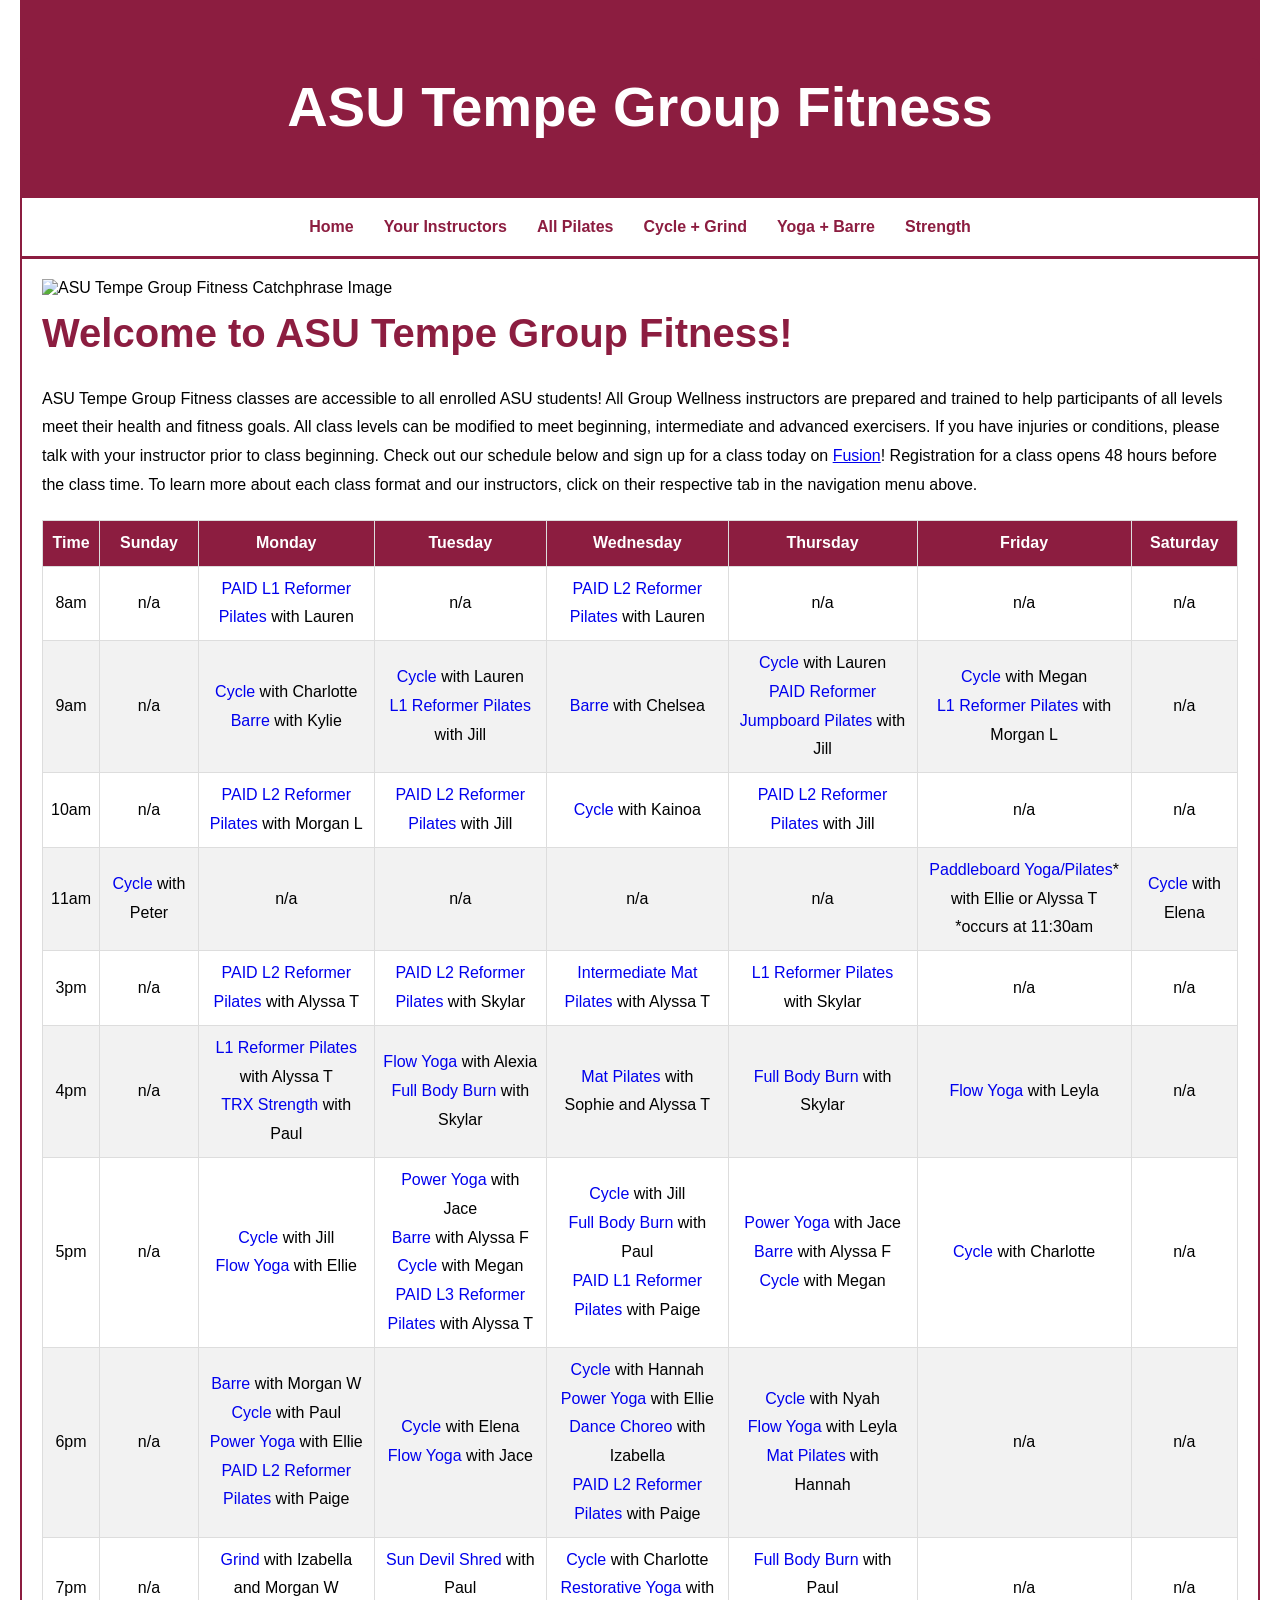
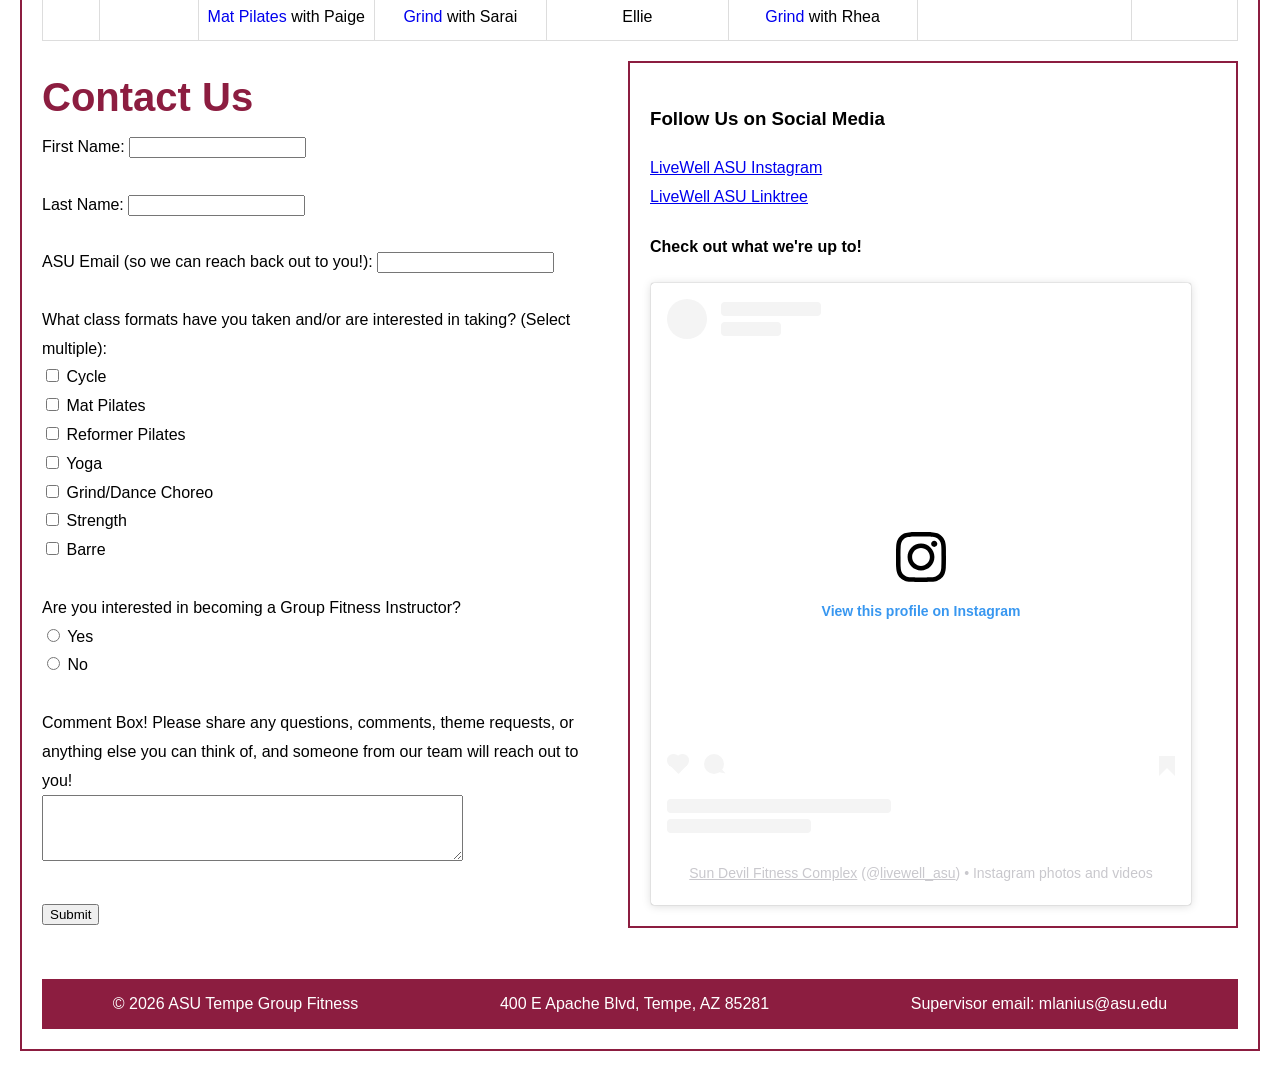
==== commit e713d627: "Add files via upload" ====
--- a/index.html
+++ b/index.html
@@ -36,7 +36,7 @@
                 can be modified to meet beginning, intermediate and advanced exercisers. If you have 
                 injuries or conditions, please talk with your instructor prior to class beginning. Check
                 out our schedule below and sign up for a class today on <a href="https://fitnessonline.asu.edu/Program?classificationId=ba1a6410-58a8-4bd6-8434-6ab64ba2472a">Fusion</a>! 
-                Registration for a class opens 48 hours before the class time. To learn more about each class format, click on the class format(s) in the navigation menu above.
+                Registration for a class opens 48 hours before the class time. To learn more about each class format and our instructors, click on their respective tab in the navigation menu above.
             </p>
             <table>
                 <thead>
@@ -97,7 +97,7 @@
                         <td>n/a</td>
                         <td>n/a</td>
                         <td>n/a</td>
-                        <td><a href="https://fitnessonline.asu.edu/Program/GetProgramDetails?courseId=0d52db2e-ca1e-4a03-86fb-15d86b95d874">Paddleboard Yoga/Pilates</a> with Ellie or Alyssa T
+                        <td><a href="https://fitnessonline.asu.edu/Program/GetProgramDetails?courseId=0d52db2e-ca1e-4a03-86fb-15d86b95d874">Paddleboard Yoga/Pilates</a>* with Ellie or Alyssa T
                             <br>*occurs at 11:30am</td>
                         <td><a href="https://fitnessonline.asu.edu/Program/GetProgramDetails?courseId=5a002a9d-2344-45c9-ab6c-6c32eb379626">Cycle</a> with Elena</td>
                     </tr>
@@ -195,16 +195,19 @@
                 <div class="form-section">
                     <h2>Contact Us</h2>
                     <form method="post" action="#">
-                        <label for="firstName">First Name:</label>
+                        <label for="firstName">First Name:
                         <input type="text" id="firstName" name="firstName" required><br><br>
-
-                        <label for="lastName">Last Name:</label>
+                        </label>
+
+                        <label for="lastName">Last Name:
                         <input type="text" id="lastName" name="lastName" required><br><br>
-
-                        <label for="email">ASU Email (so we can reach back out to you!):</label>
+                        </label>
+
+                        <label for="email">ASU Email (so we can reach back out to you!):
                         <input type="email" id="email" name="email" required><br><br>
-
-                        <label>What class formats have you taken and/or are interested in taking? (Select multiple):</label><br>
+                        </label>
+
+                        <label>What class formats have you taken and/or are interested in taking? (Select multiple):<br>
                         <input type="checkbox" id="cycle" name="classes" value="cycle">
                         <label for="cycle">Cycle</label><br>
                         <input type="checkbox" id="matPilates" name="classes" value="mat pilates">
@@ -219,15 +222,19 @@
                         <label for="strength">Strength</label><br>
                         <input type="checkbox" id="barre" name="classes" value="barre">
                         <label for="barre">Barre</label><br><br>
-
-                        <label>Are you interested in becoming a Group Fitness Instructor?</label><br>
+                        </label>
+
+                        <label>Are you interested in becoming a Group Fitness Instructor?<br>
                         <input type="radio" id="yes" name="instructor" value="yes">
                         <label for="yes">Yes</label><br>
                         <input type="radio" id="no" name="instructor" value="no">
                         <label for="no">No</label><br><br>
-
-                        <label for="comments">Comment Box! Please share any questions, comments, theme requests, or anything else you can think of, and someone from our team will reach out to you!</label><br>
+                        </label>
+
+                        <label for="comments">Comment Box! Please share any questions, comments, theme requests,
+                             or anything else you can think of, and someone from our team will reach out to you!<br>
                         <textarea id="comments" name="comments" rows="4" cols="50"></textarea><br><br>
+                        </label>
 
                         <input type="submit" value="Submit">
                     </form>
--- a/groupfit.css
+++ b/groupfit.css
@@ -11,9 +11,29 @@
 header {
     text-align: center;
     border-bottom: 3px solid var(--primary);
+    padding: 20px 0;
+    margin-bottom: 20px;
+    margin-left: -22px;
+    margin-right: -22px;
+    width: calc(100% + 44px);
+    box-sizing: border-box;
+    background-color: var(--primary);
+}
+
+h2 {
+
+    color: var(--primary);
+    font-size: 2.5em;
+    margin: 0;
+}
+
+nav {
+    border-bottom: 3px solid var(--primary);
     padding-bottom: 20px;
     margin-bottom: 20px;
-    width: 100%;
+    margin-left: -22px;
+    margin-right: -22px;
+    width: calc(100% + 44px);
     box-sizing: border-box;
 }
 
@@ -22,7 +42,7 @@
     display: flex;
     justify-content: center;
     padding: 0;
-    margin: 0 0 20px 0;
+    margin: 0;
 }
 
 nav li {
@@ -35,6 +55,14 @@
     font-weight: bold;
 }
 
+nav a:visited {
+    color: var(--primary);
+}
+
+a:visited {
+    color: var(--primary);
+}
+
 .hero {
     width: 100%;
     display: flex;
@@ -48,15 +76,89 @@
     object-fit: contain;
 }
 
+.video-embed {
+    float: right;
+    width: 38%;
+    max-width: 420px;
+    margin: 0 0 1rem 1rem;
+}
+
+.video-embed iframe {
+    width: 100%;
+    height: auto;
+    aspect-ratio: 16 / 9;
+    display: block;
+}
+
+.instagram-embed-wrapper {
+    float: left;
+    width: 32%;
+    max-width: 360px;
+    min-width: 0;
+    margin: 0 1rem 1rem 0;
+    box-sizing: border-box;
+    overflow: hidden;
+}
+
+.instagram-embed {
+    display: block !important;
+    width: 100% !important;
+    max-width: 100% !important;
+    min-width: 0 !important;
+    margin: 0 !important;
+    box-sizing: border-box !important;
+}
+
+.instagram-embed-wrapper blockquote.instagram-media {
+    min-width: 0 !important;
+    max-width: 100% !important;
+    width: 100% !important;
+}
+
+.instagram-embed,
+.instagram-embed * {
+    max-width: 100% !important;
+    min-width: 0 !important;
+    box-sizing: border-box !important;
+}
+
+.instagram-embed iframe,
+.instagram-embed > div {
+    width: 100% !important;
+}
+
+@media (max-width: 768px) {
+    .video-embed,
+    .instagram-embed-wrapper {
+        float: none !important;
+        width: 100% !important;
+        margin: 0 0 1rem 0 !important;
+    }
+}
+
 footer {
     display: flex;
     justify-content: space-around;
     align-items: center;
     text-align: center;
+    background-color: var(--primary);
+    color: white;
+    padding: 1rem 0;
+}
+
+footer a, footer a:link, footer a:visited, footer a:hover, footer a:active {
+    color: white;
+    text-decoration: none;
 }
 
 main {
     margin-bottom: 50px;
+    line-height: 1.8;
+}
+
+main p,
+main li {
+    line-height: 1.8;
 }
 
 table {
@@ -89,16 +191,20 @@
     background-color: var(--background);
     color: var(--text);
     font-family: 'Georgia', sans-serif;
-    margin: 20px;
-    padding: 20px;
+    margin: 0 20px 20px 20px;
+    padding: 0 20px 20px 20px;
     border: 2px solid var(--primary);
+    border-top: none;
 }
 
 h1 {
-    color: var(--primary);
-    text-align: center;
-    font-size: 2.5em;
+    background-color: var(--primary);
+    color: white;
+    text-align: center;
+    font-size: 3.5em;
     margin-bottom: 20px;
+    padding: 1rem;
+    border-radius: 0.5rem;
 }
 
 .paid {
@@ -126,8 +232,8 @@
 }
 
 .instructor-photo {
-    width: 56px;
-    height: 56px;
+    width: 100px;
+    height: 100px;
     object-fit: cover;
     border-radius: 50%;
     flex-shrink: 0;
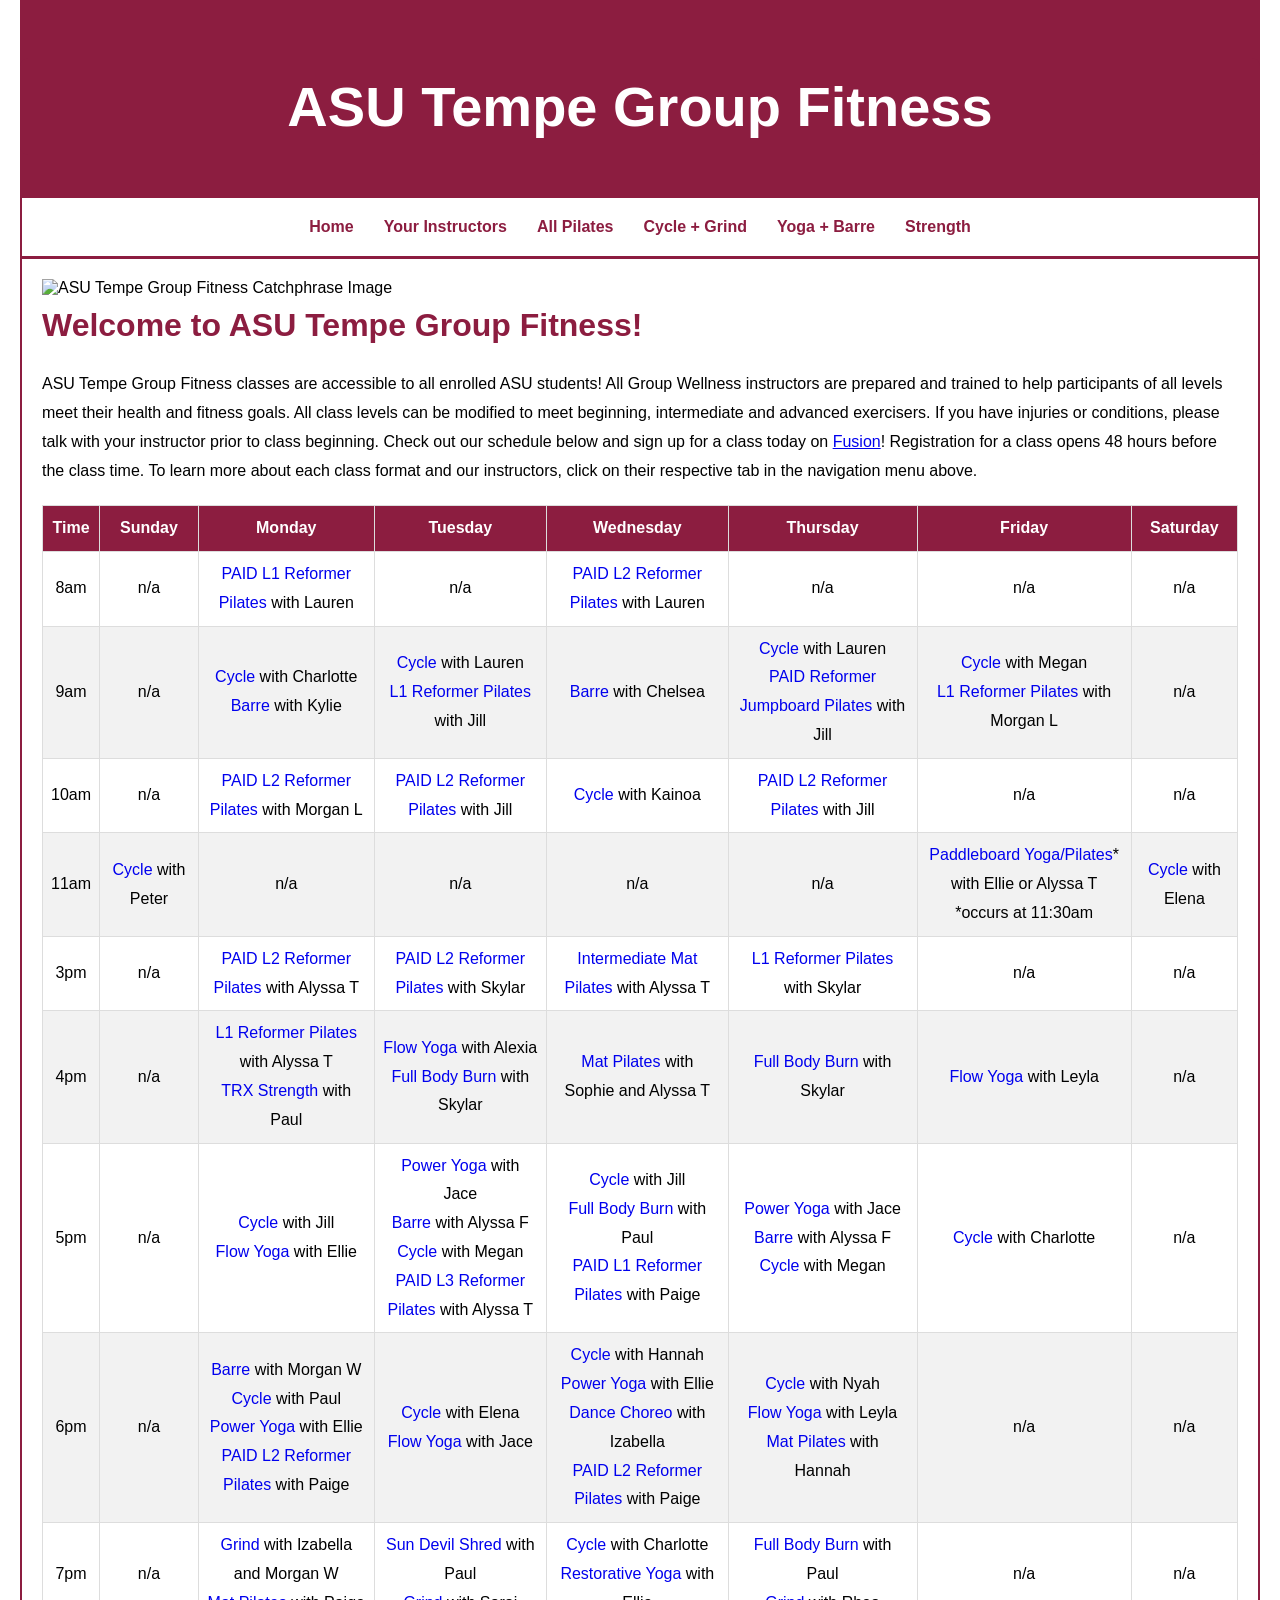
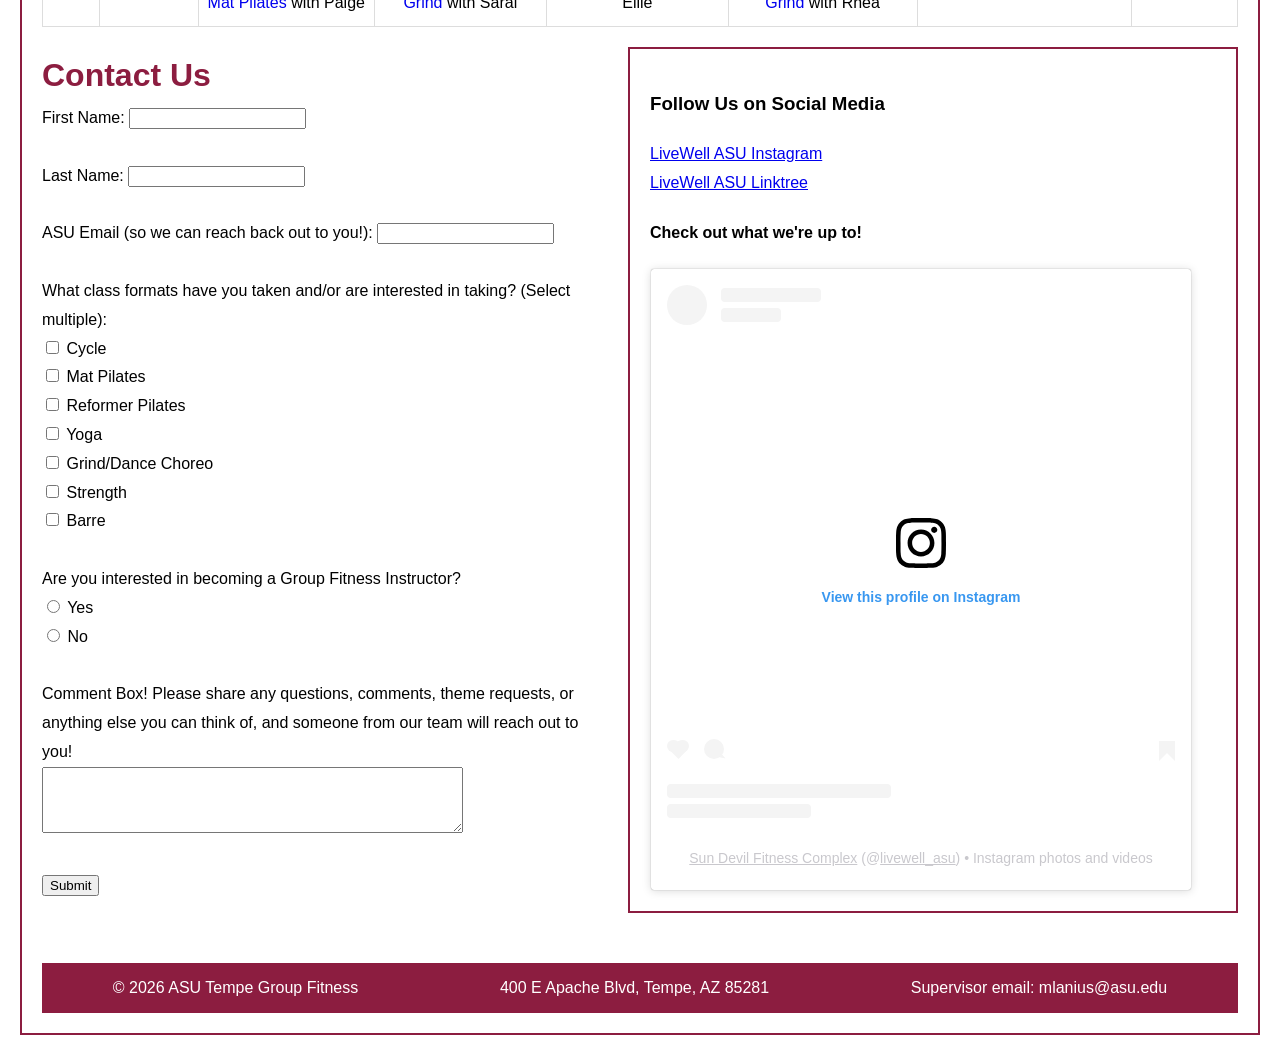
==== commit d8785598: "Add files via upload" ====
--- a/index.html
+++ b/index.html
@@ -195,19 +195,16 @@
                 <div class="form-section">
                     <h2>Contact Us</h2>
                     <form method="post" action="#">
-                        <label for="firstName">First Name:
+                        <label for="firstName">First Name:</label>
                         <input type="text" id="firstName" name="firstName" required><br><br>
-                        </label>
-
-                        <label for="lastName">Last Name:
+
+                        <label for="lastName">Last Name:</label>
                         <input type="text" id="lastName" name="lastName" required><br><br>
-                        </label>
-
-                        <label for="email">ASU Email (so we can reach back out to you!):
+
+                        <label for="email">ASU Email (so we can reach back out to you!):</label>
                         <input type="email" id="email" name="email" required><br><br>
-                        </label>
-
-                        <label>What class formats have you taken and/or are interested in taking? (Select multiple):<br>
+
+                        <label>What class formats have you taken and/or are interested in taking? (Select multiple):<br></label>
                         <input type="checkbox" id="cycle" name="classes" value="cycle">
                         <label for="cycle">Cycle</label><br>
                         <input type="checkbox" id="matPilates" name="classes" value="mat pilates">
@@ -222,19 +219,16 @@
                         <label for="strength">Strength</label><br>
                         <input type="checkbox" id="barre" name="classes" value="barre">
                         <label for="barre">Barre</label><br><br>
-                        </label>
-
-                        <label>Are you interested in becoming a Group Fitness Instructor?<br>
+
+                        <label>Are you interested in becoming a Group Fitness Instructor?<br></label>
                         <input type="radio" id="yes" name="instructor" value="yes">
                         <label for="yes">Yes</label><br>
                         <input type="radio" id="no" name="instructor" value="no">
                         <label for="no">No</label><br><br>
-                        </label>
 
                         <label for="comments">Comment Box! Please share any questions, comments, theme requests,
-                             or anything else you can think of, and someone from our team will reach out to you!<br>
+                             or anything else you can think of, and someone from our team will reach out to you!<br></label>
                         <textarea id="comments" name="comments" rows="4" cols="50"></textarea><br><br>
-                        </label>
 
                         <input type="submit" value="Submit">
                     </form>
--- a/groupfit.css
+++ b/groupfit.css
@@ -23,7 +23,7 @@
 h2 {
 
     color: var(--primary);
-    font-size: 2.5em;
+    font-size: 2.0em;
     margin: 0;
 }
 
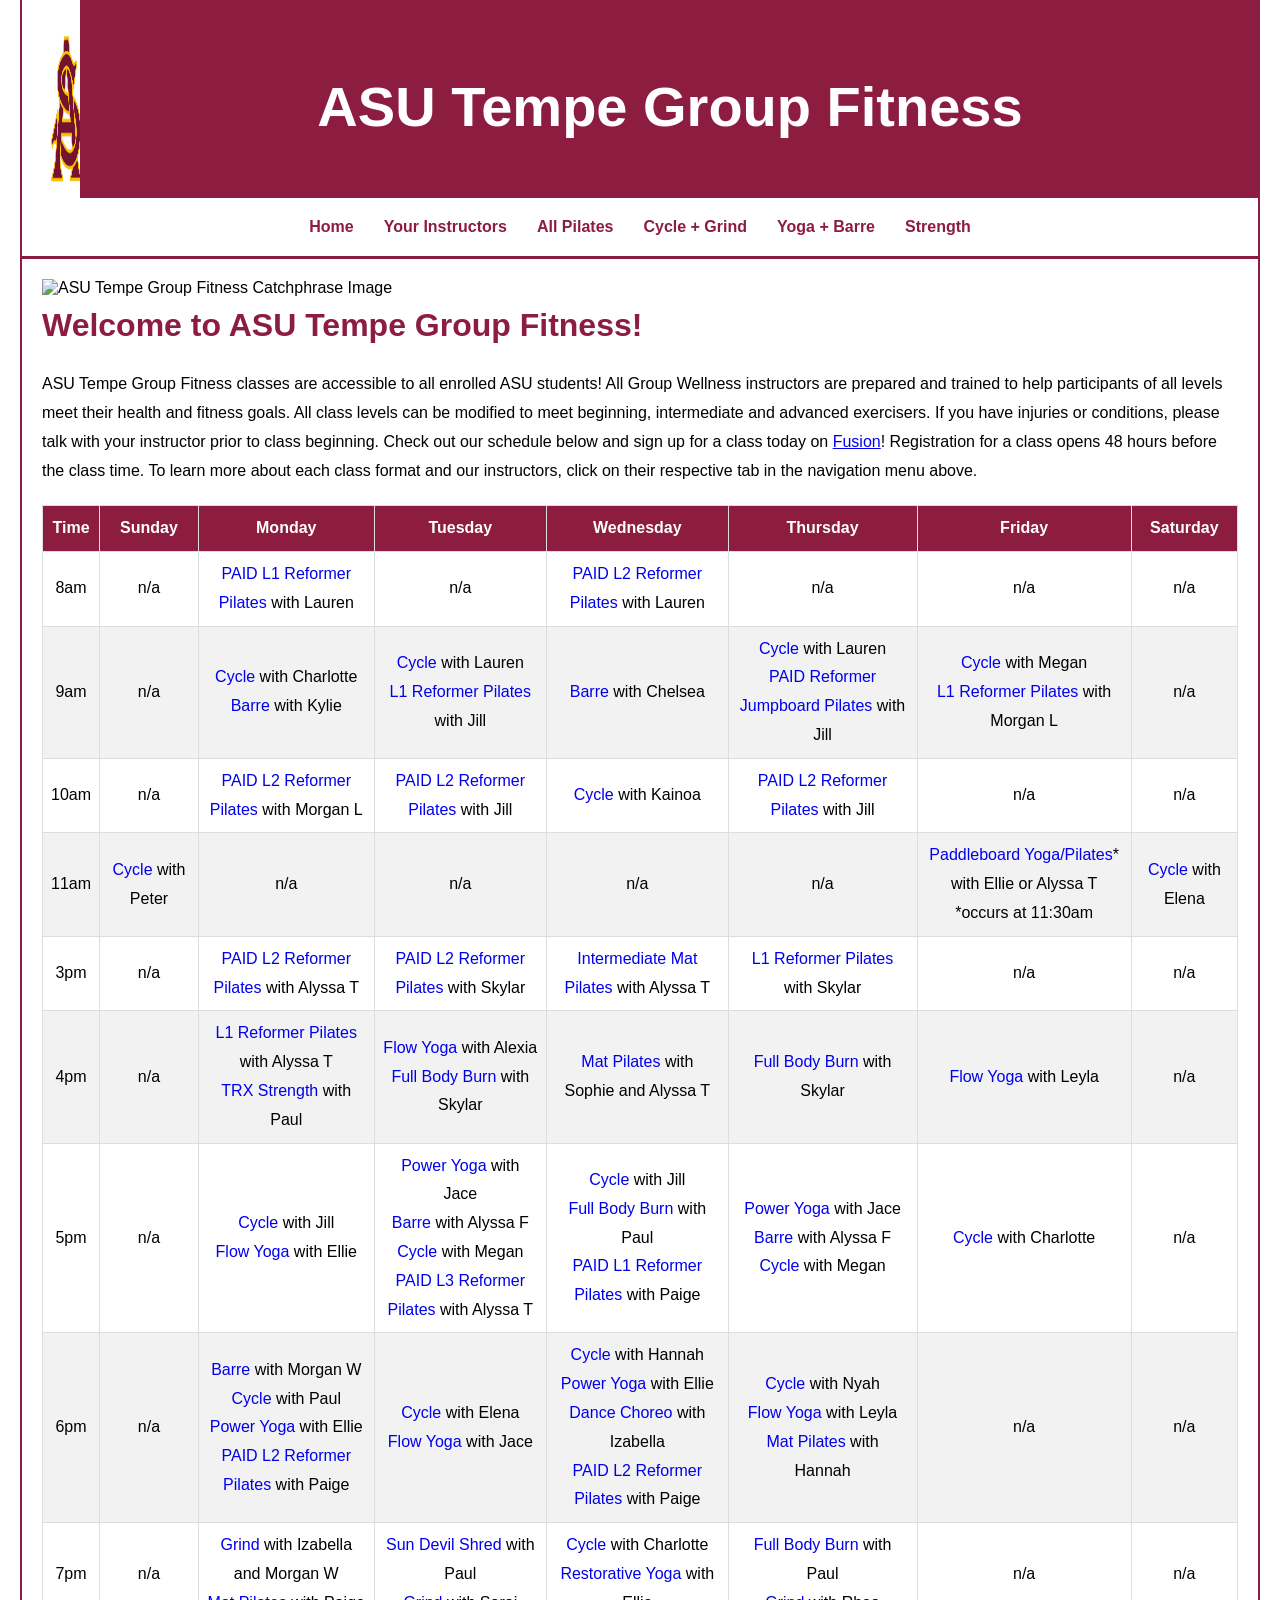
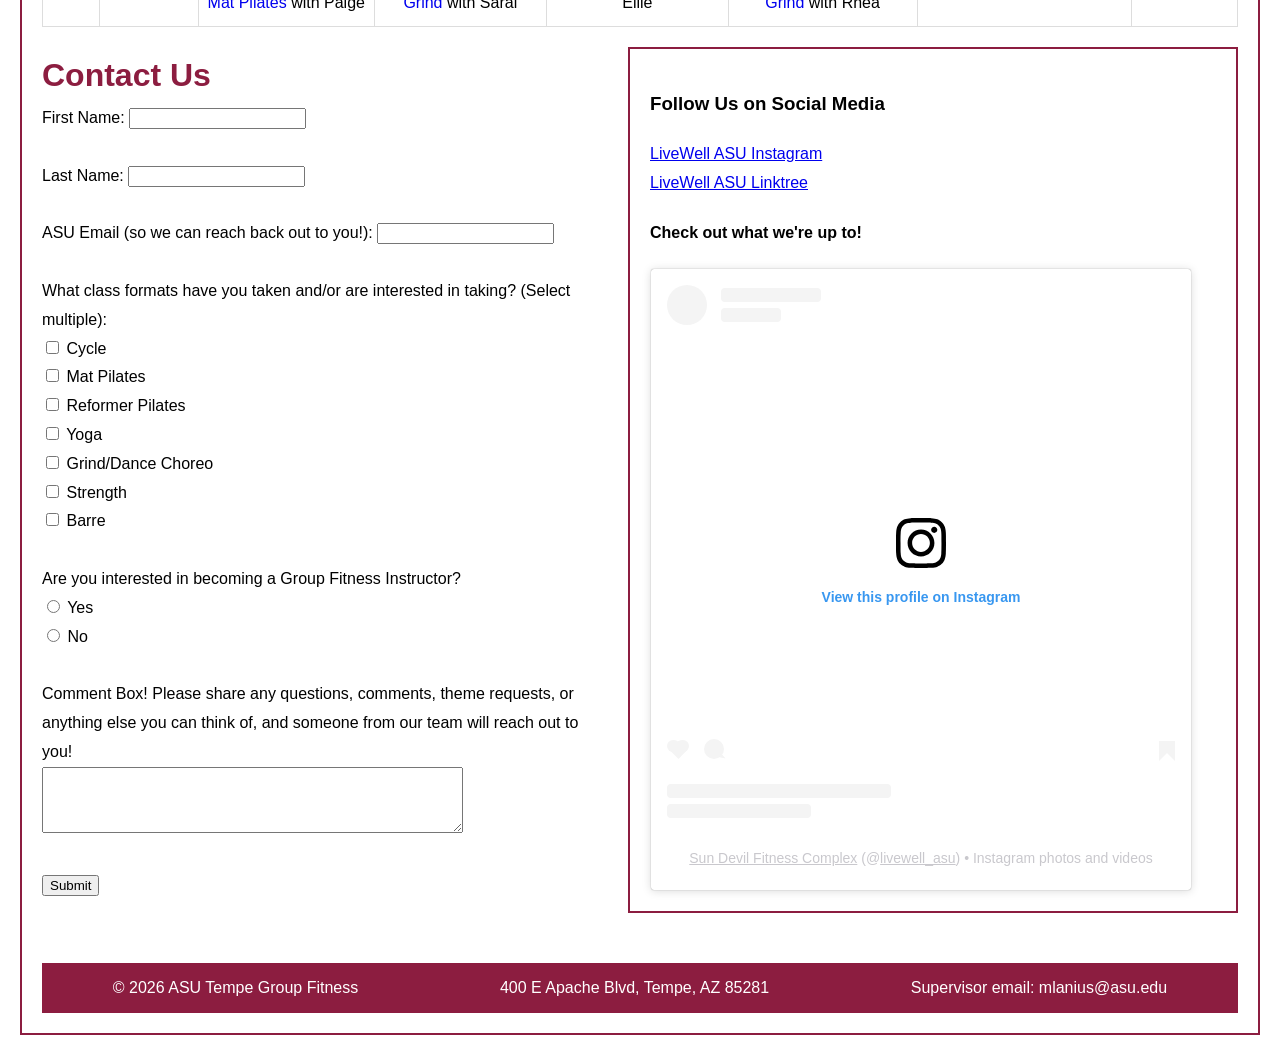
==== commit 1e949d46: "Add files via upload" ====
--- a/index.html
+++ b/index.html
@@ -10,9 +10,12 @@
         </head>
     <body>
         <div id="wrapper">
+        <div style="display: flex; align-items: left; gap: 10px;">
+         <img src="ASU.png" alt="Logo" width="50">
         <header>
             <h1>ASU Tempe Group Fitness</h1>
         </header>
+        </div>
         <nav>
             <ul>
                 <li><a href="index.html">Home</a></li>
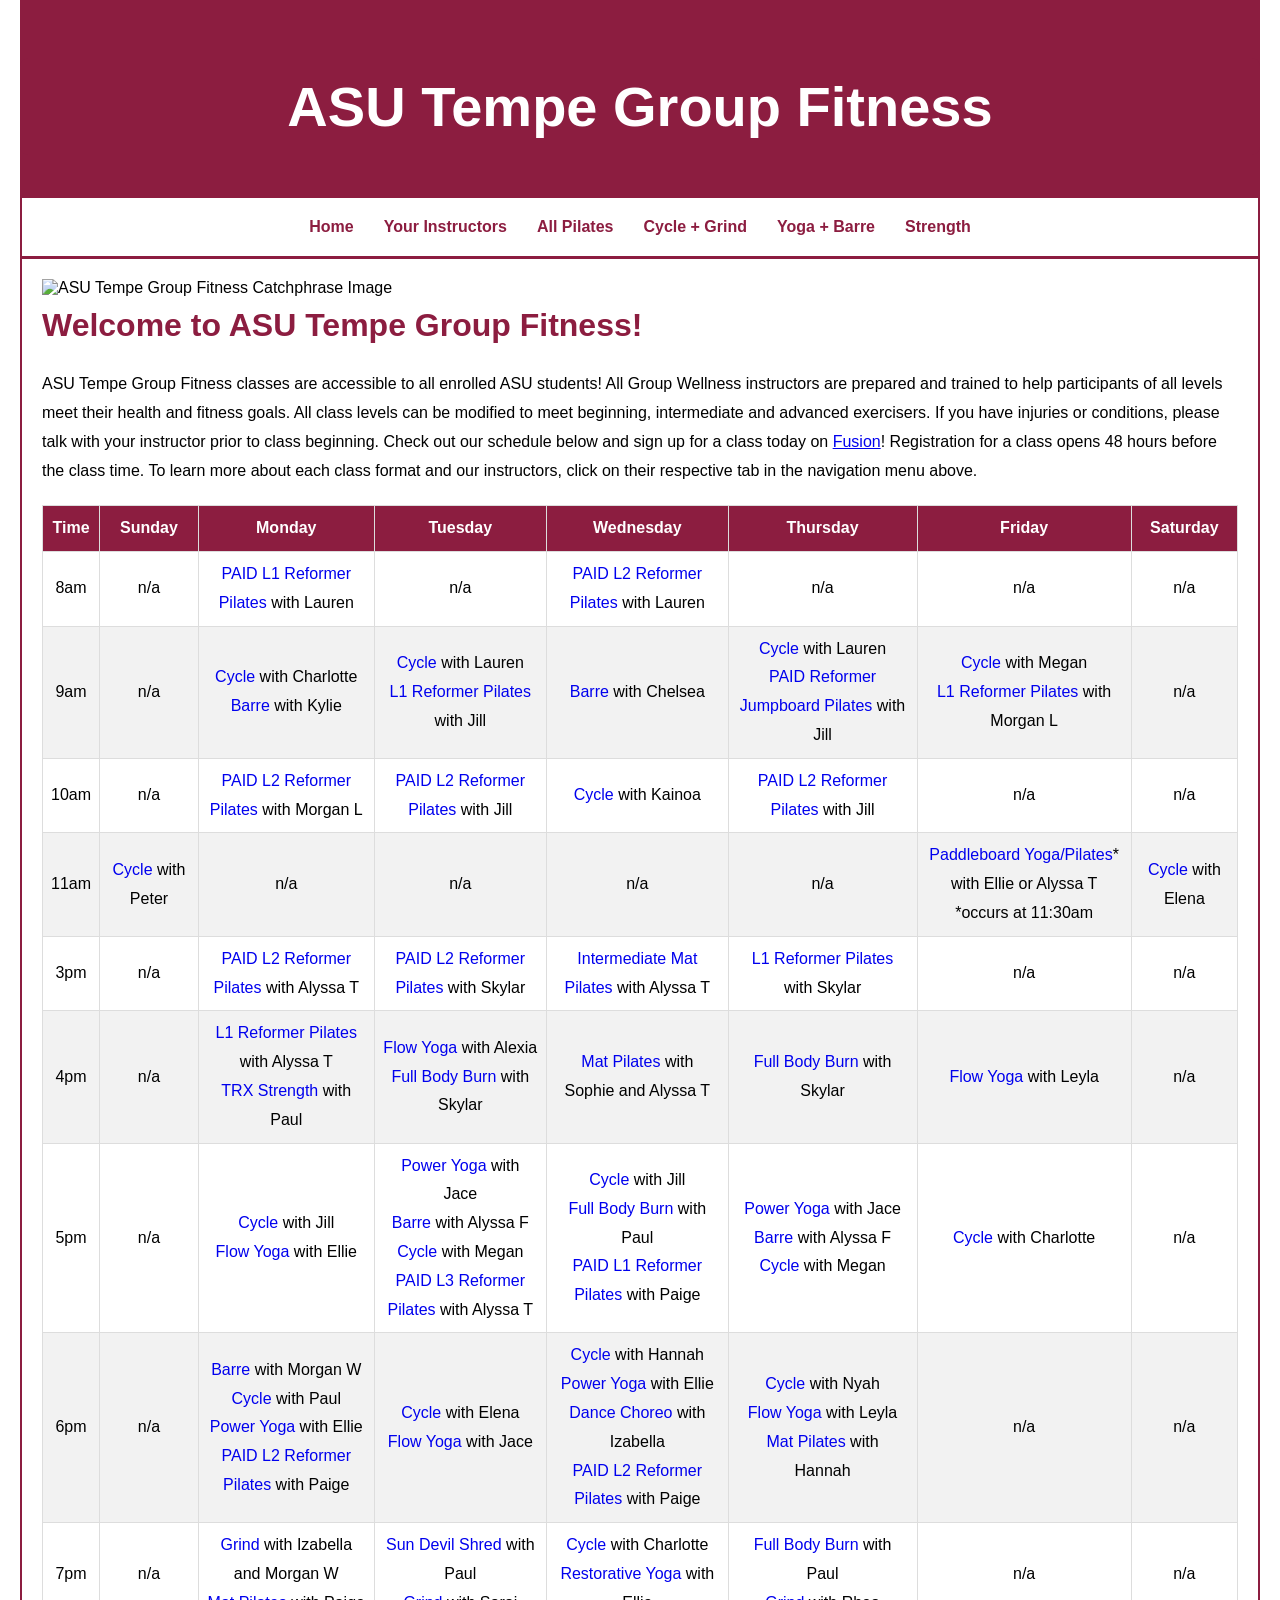
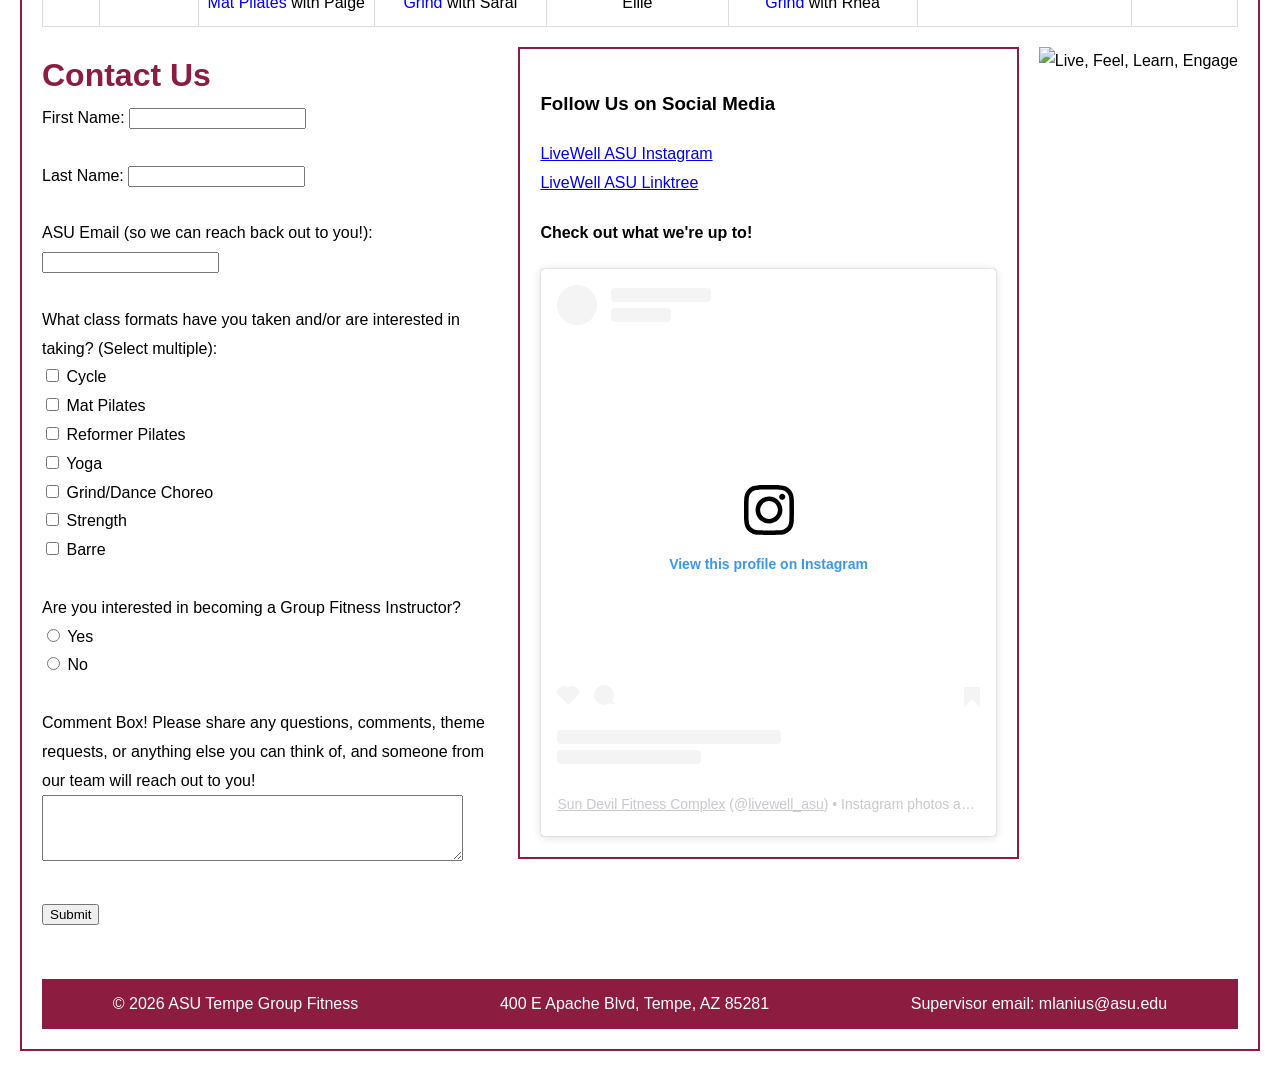
==== commit 8dc01090: "Add files via upload" ====
--- a/index.html
+++ b/index.html
@@ -9,13 +9,10 @@
             <script async src="https://www.instagram.com/embed.js"></script>
         </head>
     <body>
-        <div id="wrapper">
-        <div style="display: flex; align-items: left; gap: 10px;">
-         <img src="ASU.png" alt="Logo" width="50">
         <header>
             <h1>ASU Tempe Group Fitness</h1>
         </header>
-        </div>
+
         <nav>
             <ul>
                 <li><a href="index.html">Home</a></li>
@@ -236,6 +233,7 @@
                         <input type="submit" value="Submit">
                     </form>
                 </div>
+                
                 <div class="social-box">
                     <h3>Follow Us on Social Media</h3>
                     <a href="https://www.instagram.com/livewell_asu/">LiveWell ASU Instagram</a><br>
@@ -245,6 +243,9 @@
                         <blockquote class="instagram-media" data-instgrm-permalink="https://www.instagram.com/livewell_asu/?utm_source=ig_embed&amp;utm_campaign=loading" data-instgrm-version="14" style=" background:#FFF; border:0; border-radius:3px; box-shadow:0 0 1px 0 rgba(0,0,0,0.5),0 1px 10px 0 rgba(0,0,0,0.15); margin: 1px; max-width:540px; min-width:326px; padding:0; width:99.375%; width:-webkit-calc(100% - 2px); width:calc(100% - 2px);"><div style="padding:16px;"> <a href="https://www.instagram.com/livewell_asu/?utm_source=ig_embed&amp;utm_campaign=loading" style=" background:#FFFFFF; line-height:0; padding:0 0; text-align:center; text-decoration:none; width:100%;" target="_blank"> <div style=" display: flex; flex-direction: row; align-items: center;"> <div style="background-color: #F4F4F4; border-radius: 50%; flex-grow: 0; height: 40px; margin-right: 14px; width: 40px;"></div> <div style="display: flex; flex-direction: column; flex-grow: 1; justify-content: center;"> <div style=" background-color: #F4F4F4; border-radius: 4px; flex-grow: 0; height: 14px; margin-bottom: 6px; width: 100px;"></div> <div style=" background-color: #F4F4F4; border-radius: 4px; flex-grow: 0; height: 14px; width: 60px;"></div></div></div><div style="padding: 19% 0;"></div> <div style="display:block; height:50px; margin:0 auto 12px; width:50px;"><svg width="50px" height="50px" viewBox="0 0 60 60" version="1.1" xmlns="https://www.w3.org/2000/svg" xmlns:xlink="https://www.w3.org/1999/xlink"><g stroke="none" stroke-width="1" fill="none" fill-rule="evenodd"><g transform="translate(-511.000000, -20.000000)" fill="#000000"><g><path d="M556.869,30.41 C554.814,30.41 553.148,32.076 553.148,34.131 C553.148,36.186 554.814,37.852 556.869,37.852 C558.924,37.852 560.59,36.186 560.59,34.131 C560.59,32.076 558.924,30.41 556.869,30.41 M541,60.657 C535.114,60.657 530.342,55.887 530.342,50 C530.342,44.114 535.114,39.342 541,39.342 C546.887,39.342 551.658,44.114 551.658,50 C551.658,55.887 546.887,60.657 541,60.657 M541,33.886 C532.1,33.886 524.886,41.1 524.886,50 C524.886,58.899 532.1,66.113 541,66.113 C549.9,66.113 557.115,58.899 557.115,50 C557.115,41.1 549.9,33.886 541,33.886 M565.378,62.101 C565.244,65.022 564.756,66.606 564.346,67.663 C563.803,69.06 563.154,70.057 562.106,71.106 C561.058,72.155 560.06,72.803 558.662,73.347 C557.607,73.757 556.021,74.244 553.102,74.378 C549.944,74.521 548.997,74.552 541,74.552 C533.003,74.552 532.056,74.521 528.898,74.378 C525.979,74.244 524.393,73.757 523.338,73.347 C521.94,72.803 520.942,72.155 519.894,71.106 C518.846,70.057 518.197,69.06 517.654,67.663 C517.244,66.606 516.755,65.022 516.623,62.101 C516.479,58.943 516.448,57.996 516.448,50 C516.448,42.003 516.479,41.056 516.623,37.899 C516.755,34.978 517.244,33.391 517.654,32.338 C518.197,30.938 518.846,29.942 519.894,28.894 C520.942,27.846 521.94,27.196 523.338,26.654 C524.393,26.244 525.979,25.756 528.898,25.623 C532.057,25.479 533.004,25.448 541,25.448 C548.997,25.448 549.943,25.479 553.102,25.623 C556.021,25.756 557.607,26.244 558.662,26.654 C560.06,27.196 561.058,27.846 562.106,28.894 C563.154,29.942 563.803,30.938 564.346,32.338 C564.756,33.391 565.244,34.978 565.378,37.899 C565.522,41.056 565.552,42.003 565.552,50 C565.552,57.996 565.522,58.943 565.378,62.101 M570.82,37.631 C570.674,34.438 570.167,32.258 569.425,30.349 C568.659,28.377 567.633,26.702 565.965,25.035 C564.297,23.368 562.623,22.342 560.652,21.575 C558.743,20.834 556.562,20.326 553.369,20.18 C550.169,20.033 549.148,20 541,20 C532.853,20 531.831,20.033 528.631,20.18 C525.438,20.326 523.257,20.834 521.349,21.575 C519.376,22.342 517.703,23.368 516.035,25.035 C514.368,26.702 513.342,28.377 512.574,30.349 C511.834,32.258 511.326,34.438 511.181,37.631 C511.035,40.831 511,41.851 511,50 C511,58.147 511.035,59.17 511.181,62.369 C511.326,65.562 511.834,67.743 512.574,69.651 C513.342,71.625 514.368,73.296 516.035,74.965 C517.703,76.634 519.376,77.658 521.349,78.425 C523.257,79.167 525.438,79.673 528.631,79.82 C531.831,79.965 532.853,80.001 541,80.001 C549.148,80.001 550.169,79.965 553.369,79.82 C556.562,79.673 558.743,79.167 560.652,78.425 C562.623,77.658 564.297,76.634 565.965,74.965 C567.633,73.296 568.659,71.625 569.425,69.651 C570.167,67.743 570.674,65.562 570.82,62.369 C570.966,59.17 571,58.147 571,50 C571,41.851 570.966,40.831 570.82,37.631"></path></g></g></g></svg></div><div style="padding-top: 8px;"> <div style=" color:#3897f0; font-family:Arial,sans-serif; font-size:14px; font-style:normal; font-weight:550; line-height:18px;">View this profile on Instagram</div></div><div style="padding: 12.5% 0;"></div> <div style="display: flex; flex-direction: row; margin-bottom: 14px; align-items: center;"><div> <div style="background-color: #F4F4F4; border-radius: 50%; height: 12.5px; width: 12.5px; transform: translateX(0px) translateY(7px);"></div> <div style="background-color: #F4F4F4; height: 12.5px; transform: rotate(-45deg) translateX(3px) translateY(1px); width: 12.5px; flex-grow: 0; margin-right: 14px; margin-left: 2px;"></div> <div style="background-color: #F4F4F4; border-radius: 50%; height: 12.5px; width: 12.5px; transform: translateX(9px) translateY(-18px);"></div></div><div style="margin-left: 8px;"> <div style=" background-color: #F4F4F4; border-radius: 50%; flex-grow: 0; height: 20px; width: 20px;"></div> <div style=" width: 0; height: 0; border-top: 2px solid transparent; border-left: 6px solid #f4f4f4; border-bottom: 2px solid transparent; transform: translateX(16px) translateY(-4px) rotate(30deg)"></div></div><div style="margin-left: auto;"> <div style=" width: 0px; border-top: 8px solid #F4F4F4; border-right: 8px solid transparent; transform: translateY(16px);"></div> <div style=" background-color: #F4F4F4; flex-grow: 0; height: 12px; width: 16px; transform: translateY(-4px);"></div> <div style=" width: 0; height: 0; border-top: 8px solid #F4F4F4; border-left: 8px solid transparent; transform: translateY(-4px) translateX(8px);"></div></div></div> <div style="display: flex; flex-direction: column; flex-grow: 1; justify-content: center; margin-bottom: 24px;"> <div style=" background-color: #F4F4F4; border-radius: 4px; flex-grow: 0; height: 14px; margin-bottom: 6px; width: 224px;"></div> <div style=" background-color: #F4F4F4; border-radius: 4px; flex-grow: 0; height: 14px; width: 144px;"></div></div></a><p style=" color:#c9c8cd; font-family:Arial,sans-serif; font-size:14px; line-height:17px; margin-bottom:0; margin-top:8px; overflow:hidden; padding:8px 0 7px; text-align:center; text-overflow:ellipsis; white-space:nowrap;"><a href="https://www.instagram.com/livewell_asu/?utm_source=ig_embed&amp;utm_campaign=loading" style=" color:#c9c8cd; font-family:Arial,sans-serif; font-size:14px; font-style:normal; font-weight:normal; line-height:17px;" target="_blank">Sun Devil Fitness Complex</a> (@<a href="https://www.instagram.com/livewell_asu/?utm_source=ig_embed&amp;utm_campaign=loading" style=" color:#c9c8cd; font-family:Arial,sans-serif; font-size:14px; font-style:normal; font-weight:normal; line-height:17px;" target="_blank">livewell_asu</a>) • Instagram photos and videos</p></div></blockquote>
                     </div>
                 </div>
+
+                <img src="livewell.png" alt="Live, Feel, Learn, Engage">
+
             </div>
         </main>
         <footer>
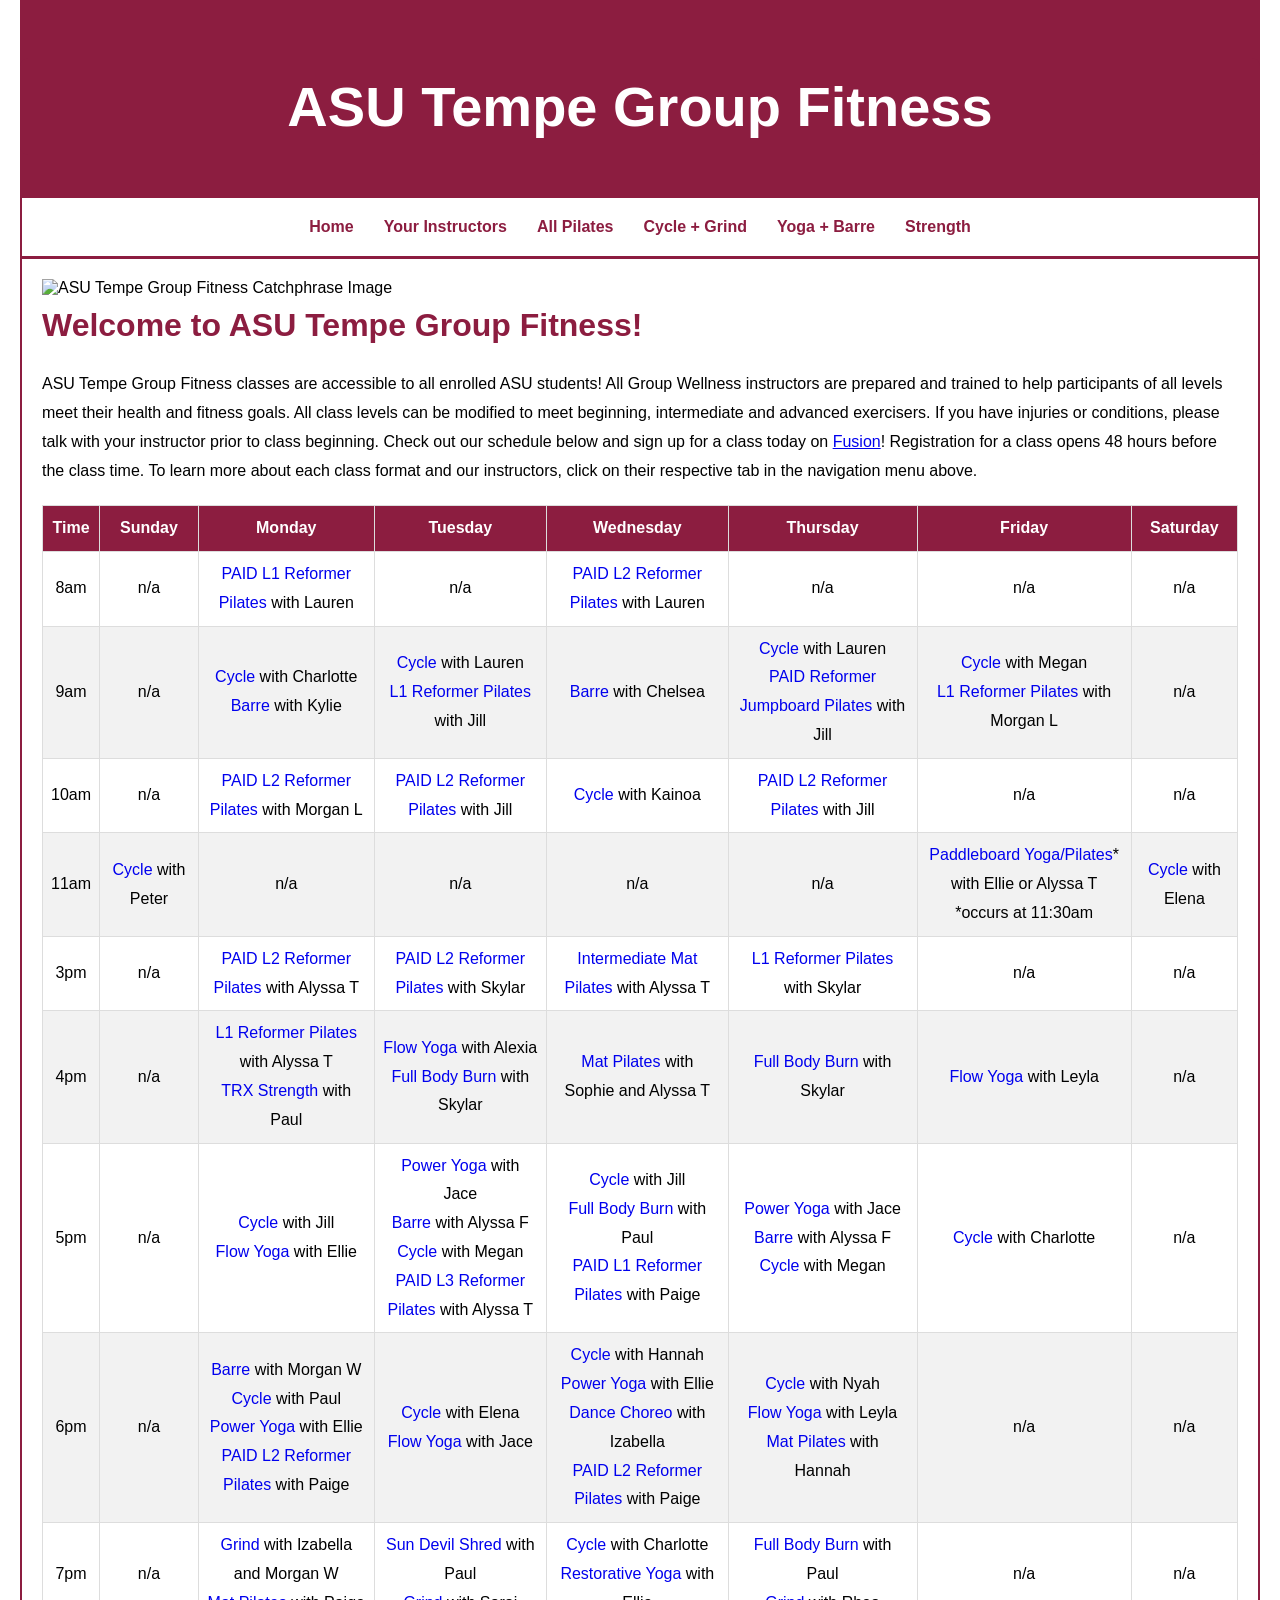
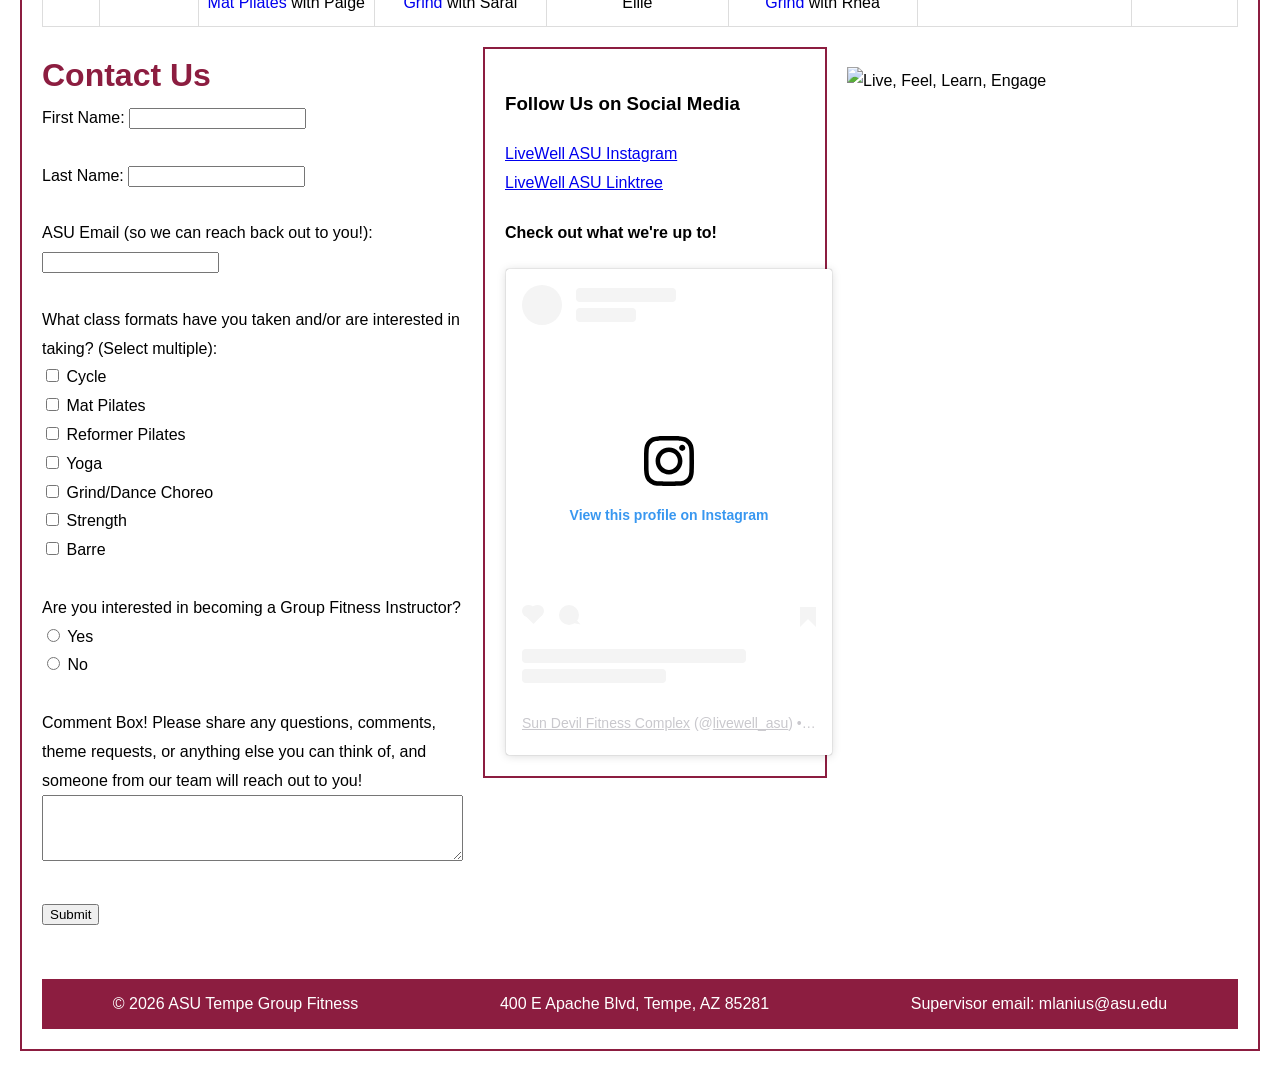
==== commit 2da515e9: "Add files via upload" ====
--- a/index.html
+++ b/index.html
@@ -244,7 +244,9 @@
                     </div>
                 </div>
 
+                <div style="float: bottom; margin-top: 20px; width: 100%; max-width: 400px;">
                 <img src="livewell.png" alt="Live, Feel, Learn, Engage">
+                </div>
 
             </div>
         </main>
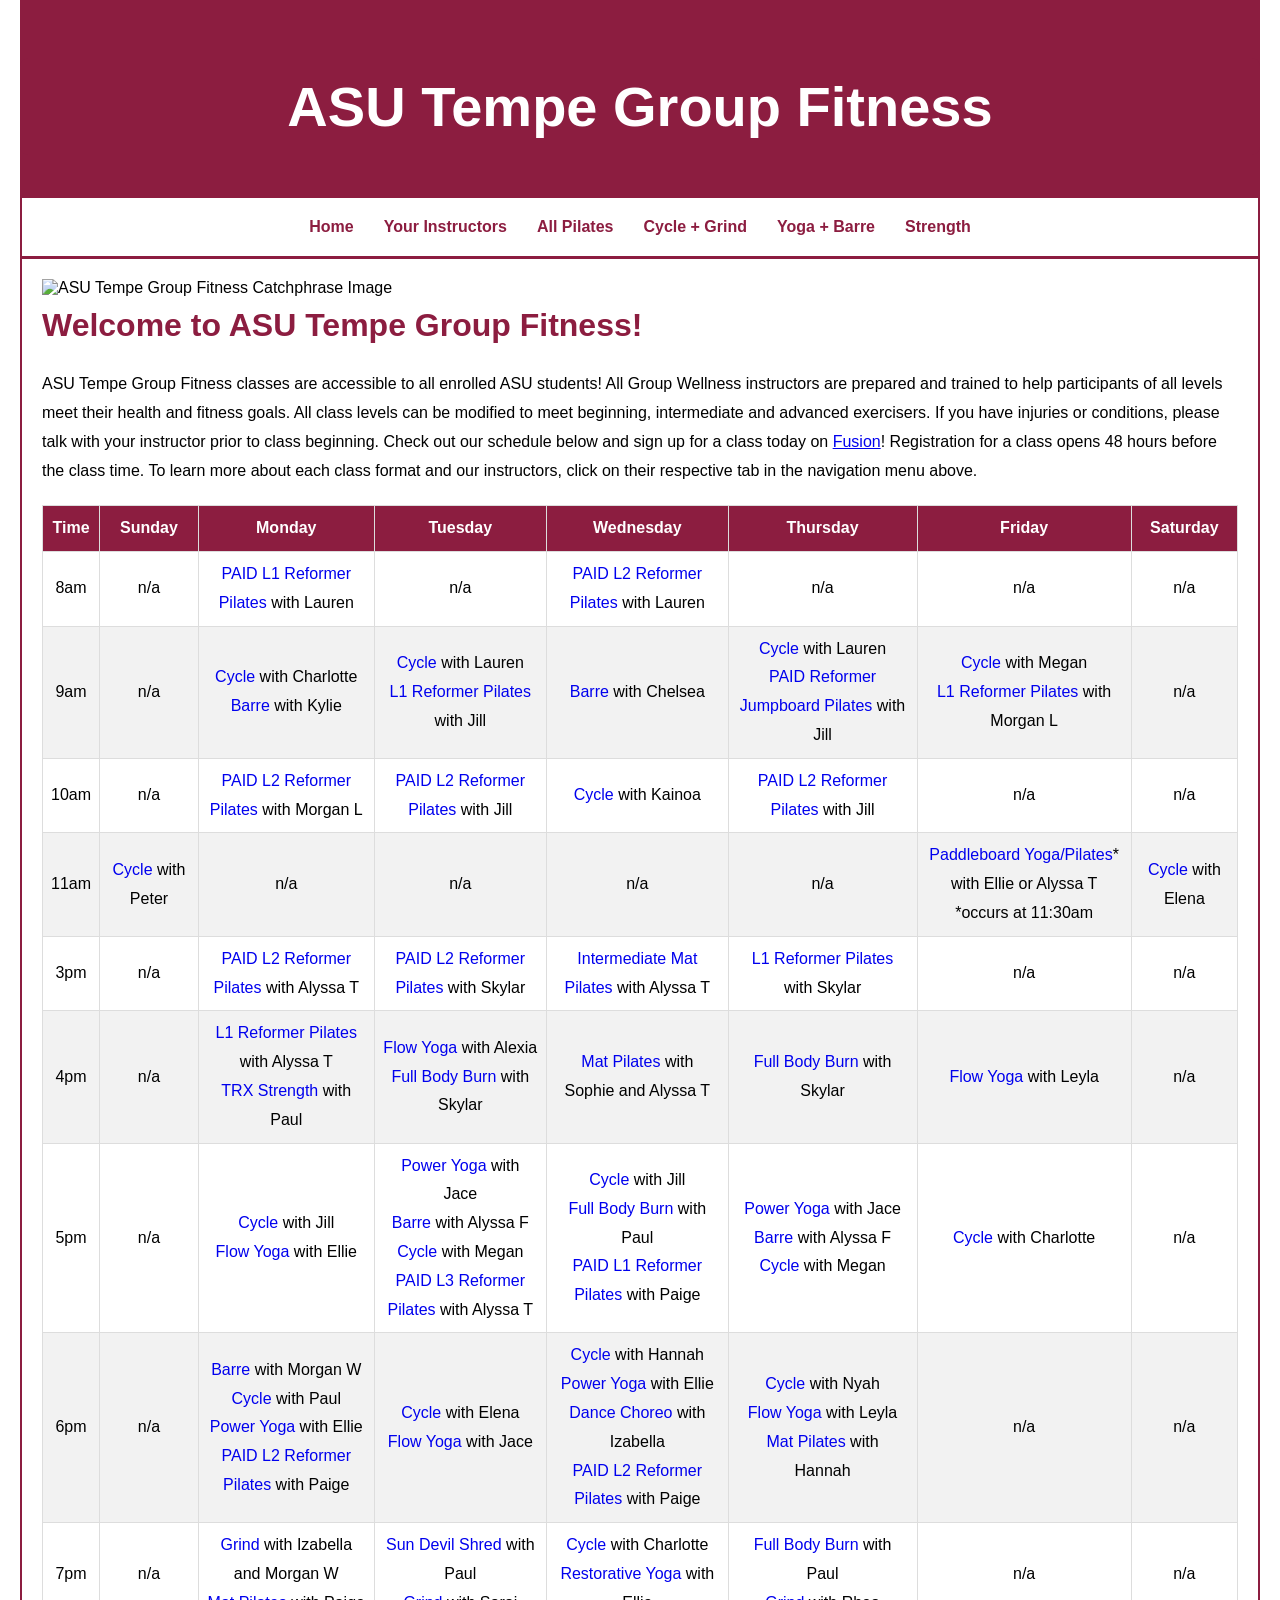
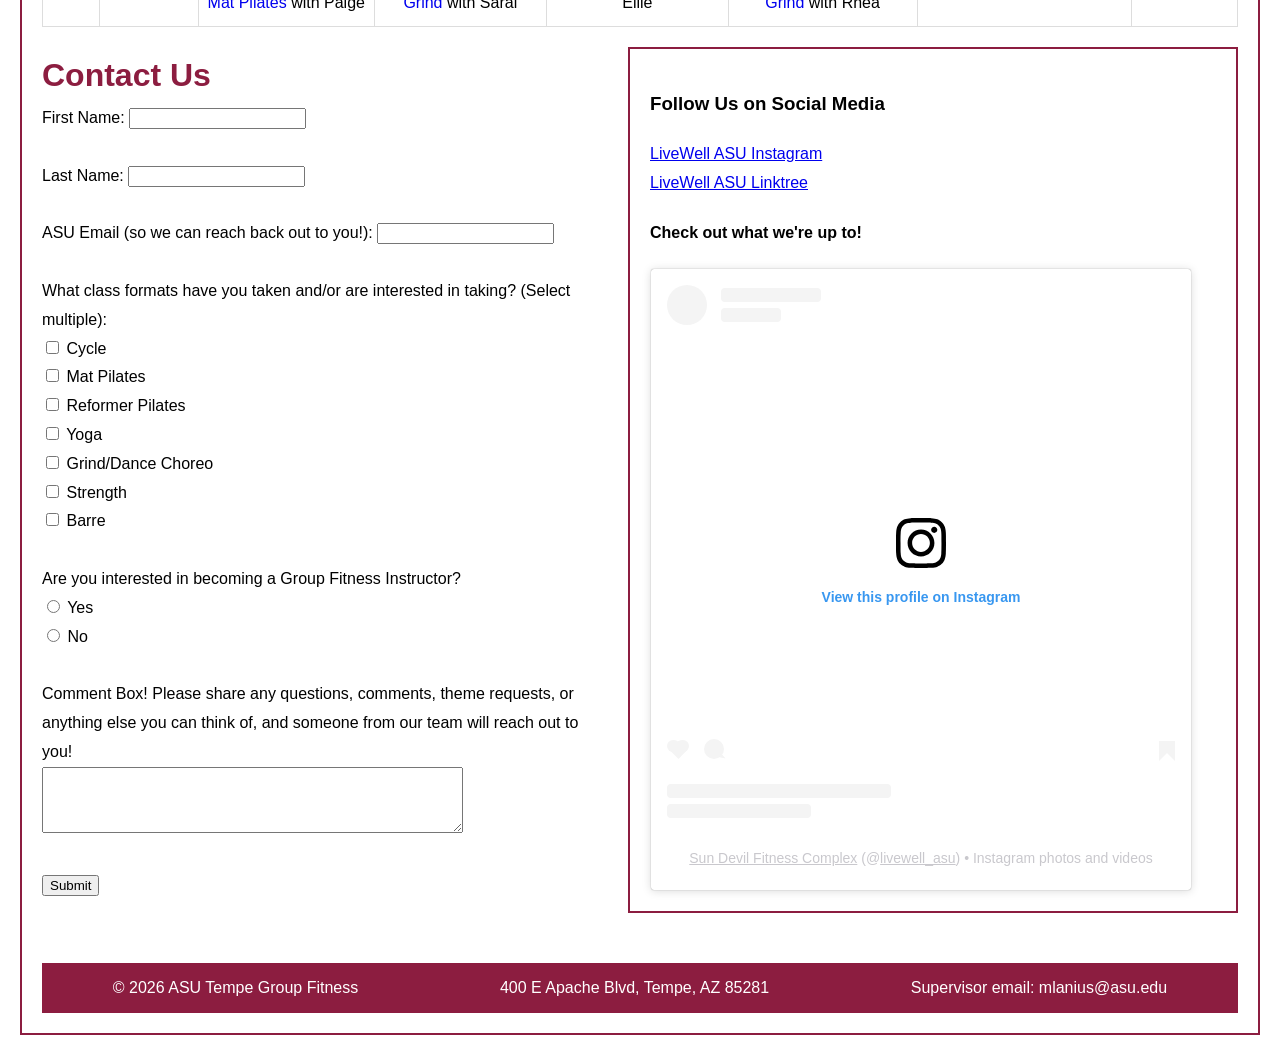
==== commit 9184da82: "Add files via upload" ====
--- a/index.html
+++ b/index.html
@@ -204,7 +204,7 @@
                         <label for="email">ASU Email (so we can reach back out to you!):</label>
                         <input type="email" id="email" name="email" required><br><br>
 
-                        <label>What class formats have you taken and/or are interested in taking? (Select multiple):<br></label>
+                        <label>What class formats have you taken and/or are interested in taking? (Select multiple):</label><br>
                         <input type="checkbox" id="cycle" name="classes" value="cycle">
                         <label for="cycle">Cycle</label><br>
                         <input type="checkbox" id="matPilates" name="classes" value="mat pilates">
@@ -220,20 +220,20 @@
                         <input type="checkbox" id="barre" name="classes" value="barre">
                         <label for="barre">Barre</label><br><br>
 
-                        <label>Are you interested in becoming a Group Fitness Instructor?<br></label>
+                        <label>Are you interested in becoming a Group Fitness Instructor?</label><br>
                         <input type="radio" id="yes" name="instructor" value="yes">
                         <label for="yes">Yes</label><br>
                         <input type="radio" id="no" name="instructor" value="no">
                         <label for="no">No</label><br><br>
 
                         <label for="comments">Comment Box! Please share any questions, comments, theme requests,
-                             or anything else you can think of, and someone from our team will reach out to you!<br></label>
+                             or anything else you can think of, and someone from our team will reach out to you!</label><br>
                         <textarea id="comments" name="comments" rows="4" cols="50"></textarea><br><br>
 
                         <input type="submit" value="Submit">
                     </form>
                 </div>
-                
+
                 <div class="social-box">
                     <h3>Follow Us on Social Media</h3>
                     <a href="https://www.instagram.com/livewell_asu/">LiveWell ASU Instagram</a><br>
@@ -242,10 +242,6 @@
                     <div class="recent-post">
                         <blockquote class="instagram-media" data-instgrm-permalink="https://www.instagram.com/livewell_asu/?utm_source=ig_embed&amp;utm_campaign=loading" data-instgrm-version="14" style=" background:#FFF; border:0; border-radius:3px; box-shadow:0 0 1px 0 rgba(0,0,0,0.5),0 1px 10px 0 rgba(0,0,0,0.15); margin: 1px; max-width:540px; min-width:326px; padding:0; width:99.375%; width:-webkit-calc(100% - 2px); width:calc(100% - 2px);"><div style="padding:16px;"> <a href="https://www.instagram.com/livewell_asu/?utm_source=ig_embed&amp;utm_campaign=loading" style=" background:#FFFFFF; line-height:0; padding:0 0; text-align:center; text-decoration:none; width:100%;" target="_blank"> <div style=" display: flex; flex-direction: row; align-items: center;"> <div style="background-color: #F4F4F4; border-radius: 50%; flex-grow: 0; height: 40px; margin-right: 14px; width: 40px;"></div> <div style="display: flex; flex-direction: column; flex-grow: 1; justify-content: center;"> <div style=" background-color: #F4F4F4; border-radius: 4px; flex-grow: 0; height: 14px; margin-bottom: 6px; width: 100px;"></div> <div style=" background-color: #F4F4F4; border-radius: 4px; flex-grow: 0; height: 14px; width: 60px;"></div></div></div><div style="padding: 19% 0;"></div> <div style="display:block; height:50px; margin:0 auto 12px; width:50px;"><svg width="50px" height="50px" viewBox="0 0 60 60" version="1.1" xmlns="https://www.w3.org/2000/svg" xmlns:xlink="https://www.w3.org/1999/xlink"><g stroke="none" stroke-width="1" fill="none" fill-rule="evenodd"><g transform="translate(-511.000000, -20.000000)" fill="#000000"><g><path d="M556.869,30.41 C554.814,30.41 553.148,32.076 553.148,34.131 C553.148,36.186 554.814,37.852 556.869,37.852 C558.924,37.852 560.59,36.186 560.59,34.131 C560.59,32.076 558.924,30.41 556.869,30.41 M541,60.657 C535.114,60.657 530.342,55.887 530.342,50 C530.342,44.114 535.114,39.342 541,39.342 C546.887,39.342 551.658,44.114 551.658,50 C551.658,55.887 546.887,60.657 541,60.657 M541,33.886 C532.1,33.886 524.886,41.1 524.886,50 C524.886,58.899 532.1,66.113 541,66.113 C549.9,66.113 557.115,58.899 557.115,50 C557.115,41.1 549.9,33.886 541,33.886 M565.378,62.101 C565.244,65.022 564.756,66.606 564.346,67.663 C563.803,69.06 563.154,70.057 562.106,71.106 C561.058,72.155 560.06,72.803 558.662,73.347 C557.607,73.757 556.021,74.244 553.102,74.378 C549.944,74.521 548.997,74.552 541,74.552 C533.003,74.552 532.056,74.521 528.898,74.378 C525.979,74.244 524.393,73.757 523.338,73.347 C521.94,72.803 520.942,72.155 519.894,71.106 C518.846,70.057 518.197,69.06 517.654,67.663 C517.244,66.606 516.755,65.022 516.623,62.101 C516.479,58.943 516.448,57.996 516.448,50 C516.448,42.003 516.479,41.056 516.623,37.899 C516.755,34.978 517.244,33.391 517.654,32.338 C518.197,30.938 518.846,29.942 519.894,28.894 C520.942,27.846 521.94,27.196 523.338,26.654 C524.393,26.244 525.979,25.756 528.898,25.623 C532.057,25.479 533.004,25.448 541,25.448 C548.997,25.448 549.943,25.479 553.102,25.623 C556.021,25.756 557.607,26.244 558.662,26.654 C560.06,27.196 561.058,27.846 562.106,28.894 C563.154,29.942 563.803,30.938 564.346,32.338 C564.756,33.391 565.244,34.978 565.378,37.899 C565.522,41.056 565.552,42.003 565.552,50 C565.552,57.996 565.522,58.943 565.378,62.101 M570.82,37.631 C570.674,34.438 570.167,32.258 569.425,30.349 C568.659,28.377 567.633,26.702 565.965,25.035 C564.297,23.368 562.623,22.342 560.652,21.575 C558.743,20.834 556.562,20.326 553.369,20.18 C550.169,20.033 549.148,20 541,20 C532.853,20 531.831,20.033 528.631,20.18 C525.438,20.326 523.257,20.834 521.349,21.575 C519.376,22.342 517.703,23.368 516.035,25.035 C514.368,26.702 513.342,28.377 512.574,30.349 C511.834,32.258 511.326,34.438 511.181,37.631 C511.035,40.831 511,41.851 511,50 C511,58.147 511.035,59.17 511.181,62.369 C511.326,65.562 511.834,67.743 512.574,69.651 C513.342,71.625 514.368,73.296 516.035,74.965 C517.703,76.634 519.376,77.658 521.349,78.425 C523.257,79.167 525.438,79.673 528.631,79.82 C531.831,79.965 532.853,80.001 541,80.001 C549.148,80.001 550.169,79.965 553.369,79.82 C556.562,79.673 558.743,79.167 560.652,78.425 C562.623,77.658 564.297,76.634 565.965,74.965 C567.633,73.296 568.659,71.625 569.425,69.651 C570.167,67.743 570.674,65.562 570.82,62.369 C570.966,59.17 571,58.147 571,50 C571,41.851 570.966,40.831 570.82,37.631"></path></g></g></g></svg></div><div style="padding-top: 8px;"> <div style=" color:#3897f0; font-family:Arial,sans-serif; font-size:14px; font-style:normal; font-weight:550; line-height:18px;">View this profile on Instagram</div></div><div style="padding: 12.5% 0;"></div> <div style="display: flex; flex-direction: row; margin-bottom: 14px; align-items: center;"><div> <div style="background-color: #F4F4F4; border-radius: 50%; height: 12.5px; width: 12.5px; transform: translateX(0px) translateY(7px);"></div> <div style="background-color: #F4F4F4; height: 12.5px; transform: rotate(-45deg) translateX(3px) translateY(1px); width: 12.5px; flex-grow: 0; margin-right: 14px; margin-left: 2px;"></div> <div style="background-color: #F4F4F4; border-radius: 50%; height: 12.5px; width: 12.5px; transform: translateX(9px) translateY(-18px);"></div></div><div style="margin-left: 8px;"> <div style=" background-color: #F4F4F4; border-radius: 50%; flex-grow: 0; height: 20px; width: 20px;"></div> <div style=" width: 0; height: 0; border-top: 2px solid transparent; border-left: 6px solid #f4f4f4; border-bottom: 2px solid transparent; transform: translateX(16px) translateY(-4px) rotate(30deg)"></div></div><div style="margin-left: auto;"> <div style=" width: 0px; border-top: 8px solid #F4F4F4; border-right: 8px solid transparent; transform: translateY(16px);"></div> <div style=" background-color: #F4F4F4; flex-grow: 0; height: 12px; width: 16px; transform: translateY(-4px);"></div> <div style=" width: 0; height: 0; border-top: 8px solid #F4F4F4; border-left: 8px solid transparent; transform: translateY(-4px) translateX(8px);"></div></div></div> <div style="display: flex; flex-direction: column; flex-grow: 1; justify-content: center; margin-bottom: 24px;"> <div style=" background-color: #F4F4F4; border-radius: 4px; flex-grow: 0; height: 14px; margin-bottom: 6px; width: 224px;"></div> <div style=" background-color: #F4F4F4; border-radius: 4px; flex-grow: 0; height: 14px; width: 144px;"></div></div></a><p style=" color:#c9c8cd; font-family:Arial,sans-serif; font-size:14px; line-height:17px; margin-bottom:0; margin-top:8px; overflow:hidden; padding:8px 0 7px; text-align:center; text-overflow:ellipsis; white-space:nowrap;"><a href="https://www.instagram.com/livewell_asu/?utm_source=ig_embed&amp;utm_campaign=loading" style=" color:#c9c8cd; font-family:Arial,sans-serif; font-size:14px; font-style:normal; font-weight:normal; line-height:17px;" target="_blank">Sun Devil Fitness Complex</a> (@<a href="https://www.instagram.com/livewell_asu/?utm_source=ig_embed&amp;utm_campaign=loading" style=" color:#c9c8cd; font-family:Arial,sans-serif; font-size:14px; font-style:normal; font-weight:normal; line-height:17px;" target="_blank">livewell_asu</a>) • Instagram photos and videos</p></div></blockquote>
                     </div>
-                </div>
-
-                <div style="float: bottom; margin-top: 20px; width: 100%; max-width: 400px;">
-                <img src="livewell.png" alt="Live, Feel, Learn, Engage">
                 </div>
 
             </div>
--- a/groupfit.css
+++ b/groupfit.css
@@ -232,8 +232,8 @@
 }
 
 .instructor-photo {
-    width: 100px;
-    height: 100px;
+    width: 150px;
+    height: 150px;
     object-fit: cover;
     border-radius: 50%;
     flex-shrink: 0;
